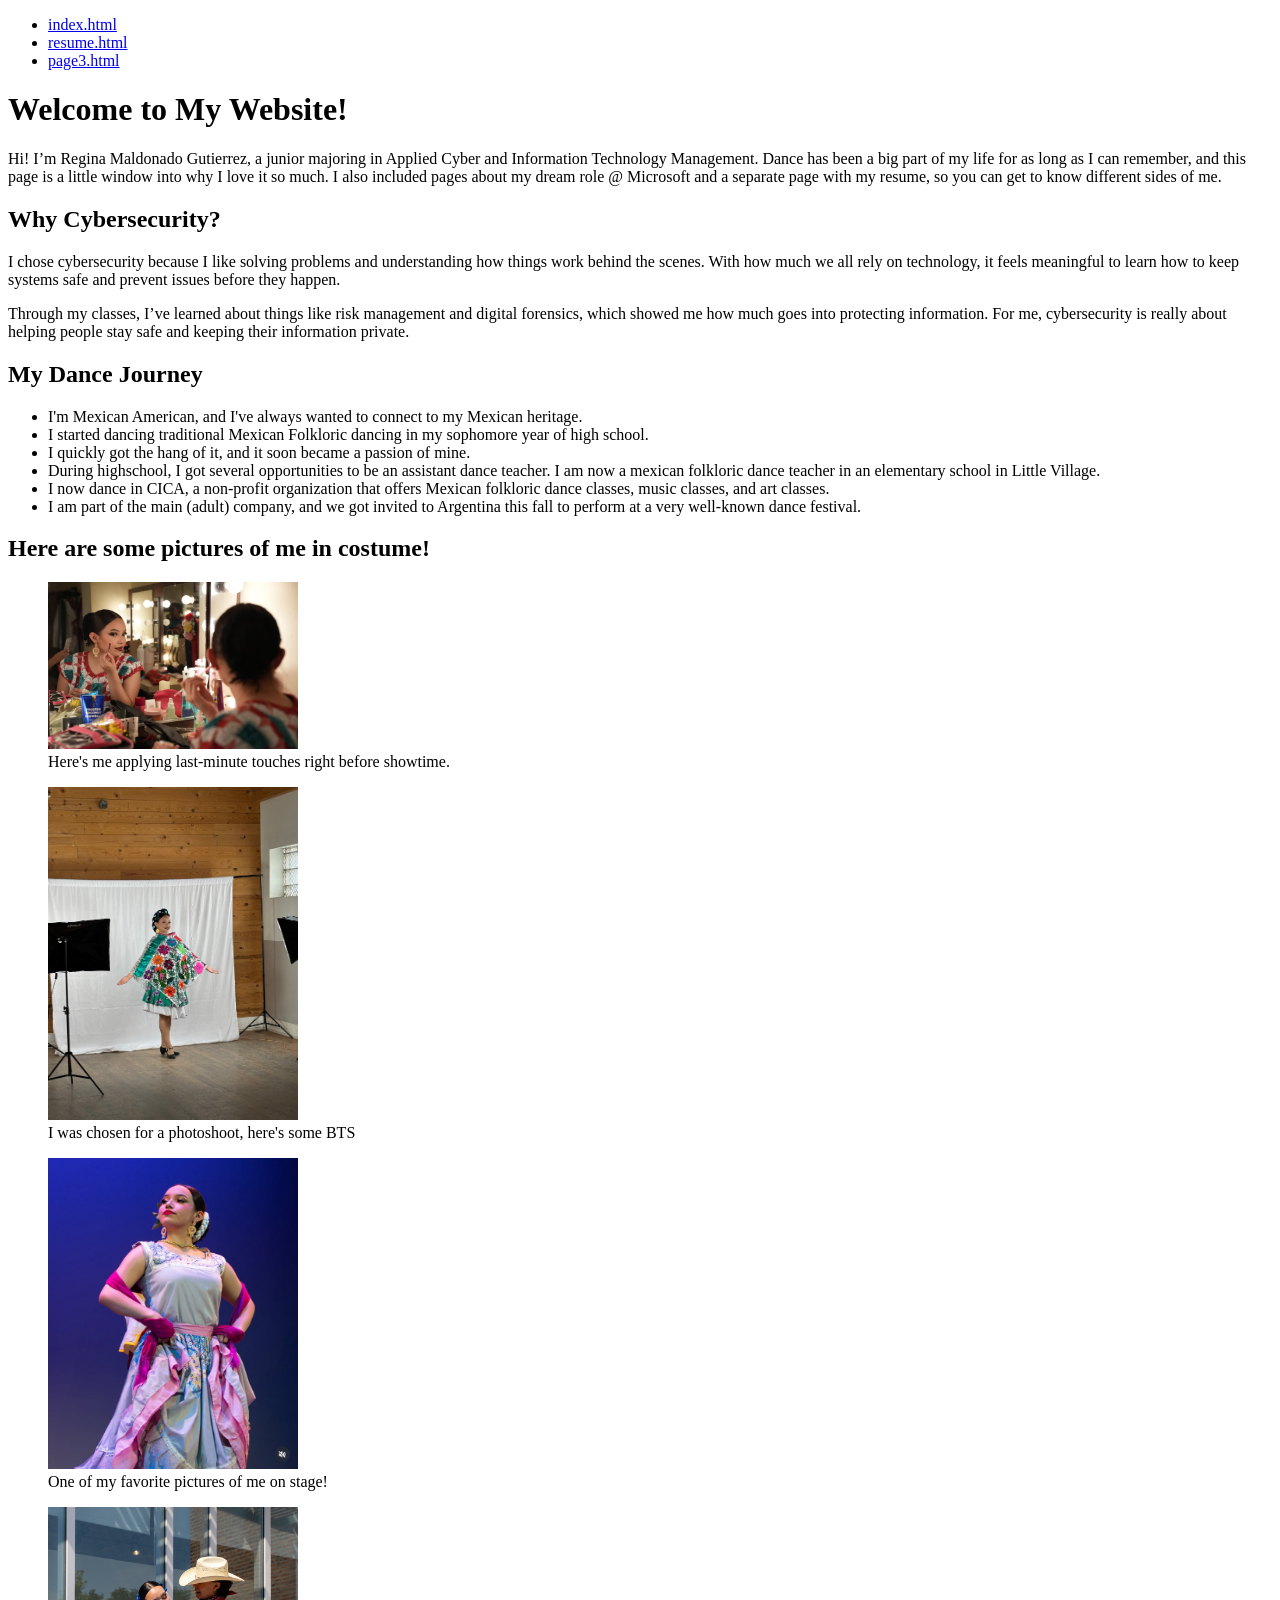
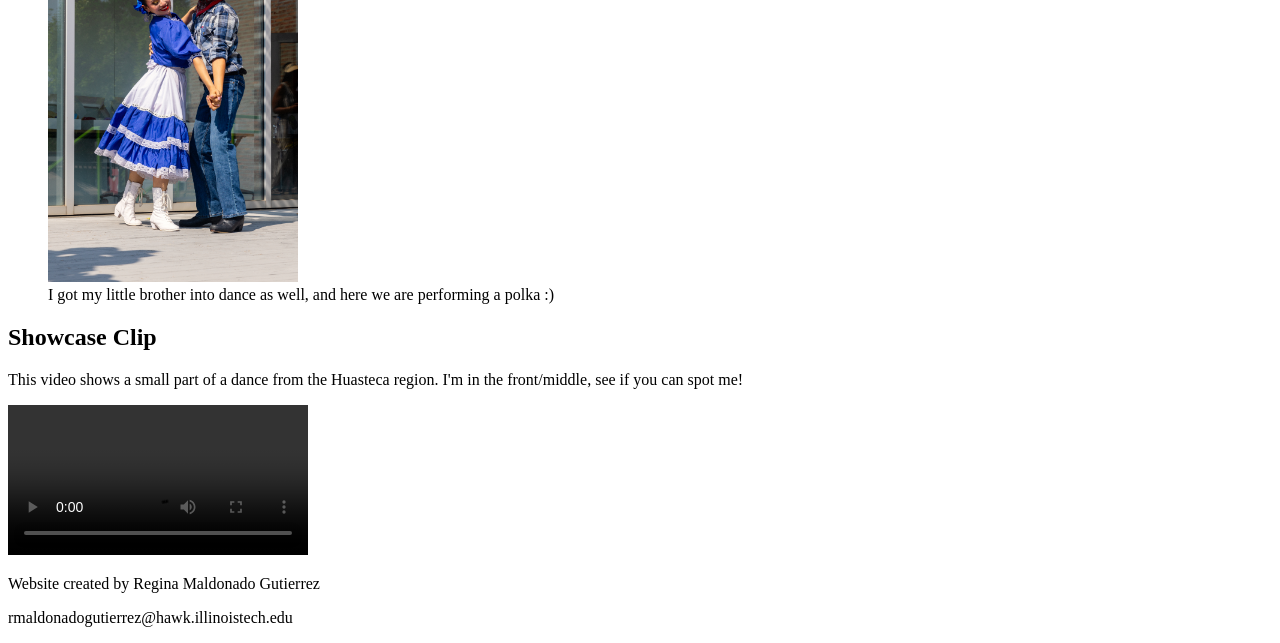
==== index.html @ 4082cdaf "Fixed an error in the caption of first image." ====
<!DOCTYPE html>
<html lang="en">
  <head>
    <meta charset="UTF-8">
    <title>Home Page</title>
  </head>
  <body>
    <header>
      <ul>
        <li><a href="index.html">index.html</a></li>
        <li><a href="resume.html">resume.html</a></li>
        <li><a href="page3.html">page3.html</a></li>
      </ul>
    </header>

    <main>
      <h1>Welcome to My Website!</h1>
      <p>Hi! I’m Regina Maldonado Gutierrez, a junior majoring in Applied Cyber and Information Technology Management. Dance has been a big part of my life for as long as I can remember, and this page is a little window into why I love it so much. 
	  I also included pages about my dream role @ Microsoft and a separate page with my resume, so you can get to know different sides of me.</p>

    <section>
	  <h2>Why Cybersecurity?</h2>
      <p>I chose cybersecurity because I like solving problems and understanding how things work behind the scenes. With how much we all rely on technology, it feels meaningful to learn how to keep systems safe and prevent issues before they happen.</p>
	  <p>Through my classes, I’ve learned about things like risk management and digital forensics, which showed me how much goes into protecting information. For me, cybersecurity is really about helping people stay safe and keeping their information private.</p>
	</section>

      <section>
        <h2>My Dance Journey</h2>
        <ul>
		  <li>I'm Mexican American, and I've always wanted to connect to my Mexican heritage.</li>
          <li>I started dancing traditional Mexican Folkloric dancing in my sophomore year of high school.</li>
          <li>I quickly got the hang of it, and it soon became a passion of mine.</li>
          <li>During highschool, I got several opportunities to be an assistant dance teacher. I am now a mexican folkloric dance teacher in an elementary school in Little Village.</li>
          <li>I now dance in CICA, a non-profit organization that offers Mexican folkloric dance classes, music classes, and art classes.</li>
          <li>I am part of the main (adult) company, and we got invited to Argentina this fall to perform at a very well-known dance festival.</li>
        </ul>
      </section>

      <section>
        <h2>Here are some pictures of me in costume!</h2>
		<figure>
          <img src="images/IMG_0701.JPG" alt="Applying Lipstick Backstage" width="250">
		  <figcaption> Here's me applying last-minute touches right before showtime.</figcaption>
		</figure>
		
		<figure>
		  <img src="images/IMG_3612.jpeg" alt="Photoshoot BTS" width="250">
		  <figcaption>I was chosen for a photoshoot, here's some BTS</figcaption>
		</figure>
		
		<figure>
          <img src="images/IMG_8098.jpg" alt="On stage portrait" width="250">
		  <figcaption>One of my favorite pictures of me on stage!</figcaption>
		</figure>
		
		<figure>
		  <img src="images/brotherPic.JPG" alt="Portrait with sibling" width="250">
		  <figcaption>I got my little brother into dance as well, and here we are performing a polka :) </figcaption>
		</figure>

        <h2>Showcase Clip</h2>
        <p>This video shows a small part of a dance from the Huasteca region. I'm in the front/middle, see if you can spot me!</p>
        <video src="media/huastecaVID.mov" controls></video>

      </section>
    </main>

    <footer>
      <p>Website created by Regina Maldonado Gutierrez</p>
      <p>rmaldonadogutierrez@hawk.illinoistech.edu</p>
    </footer>

  </body>

</html>
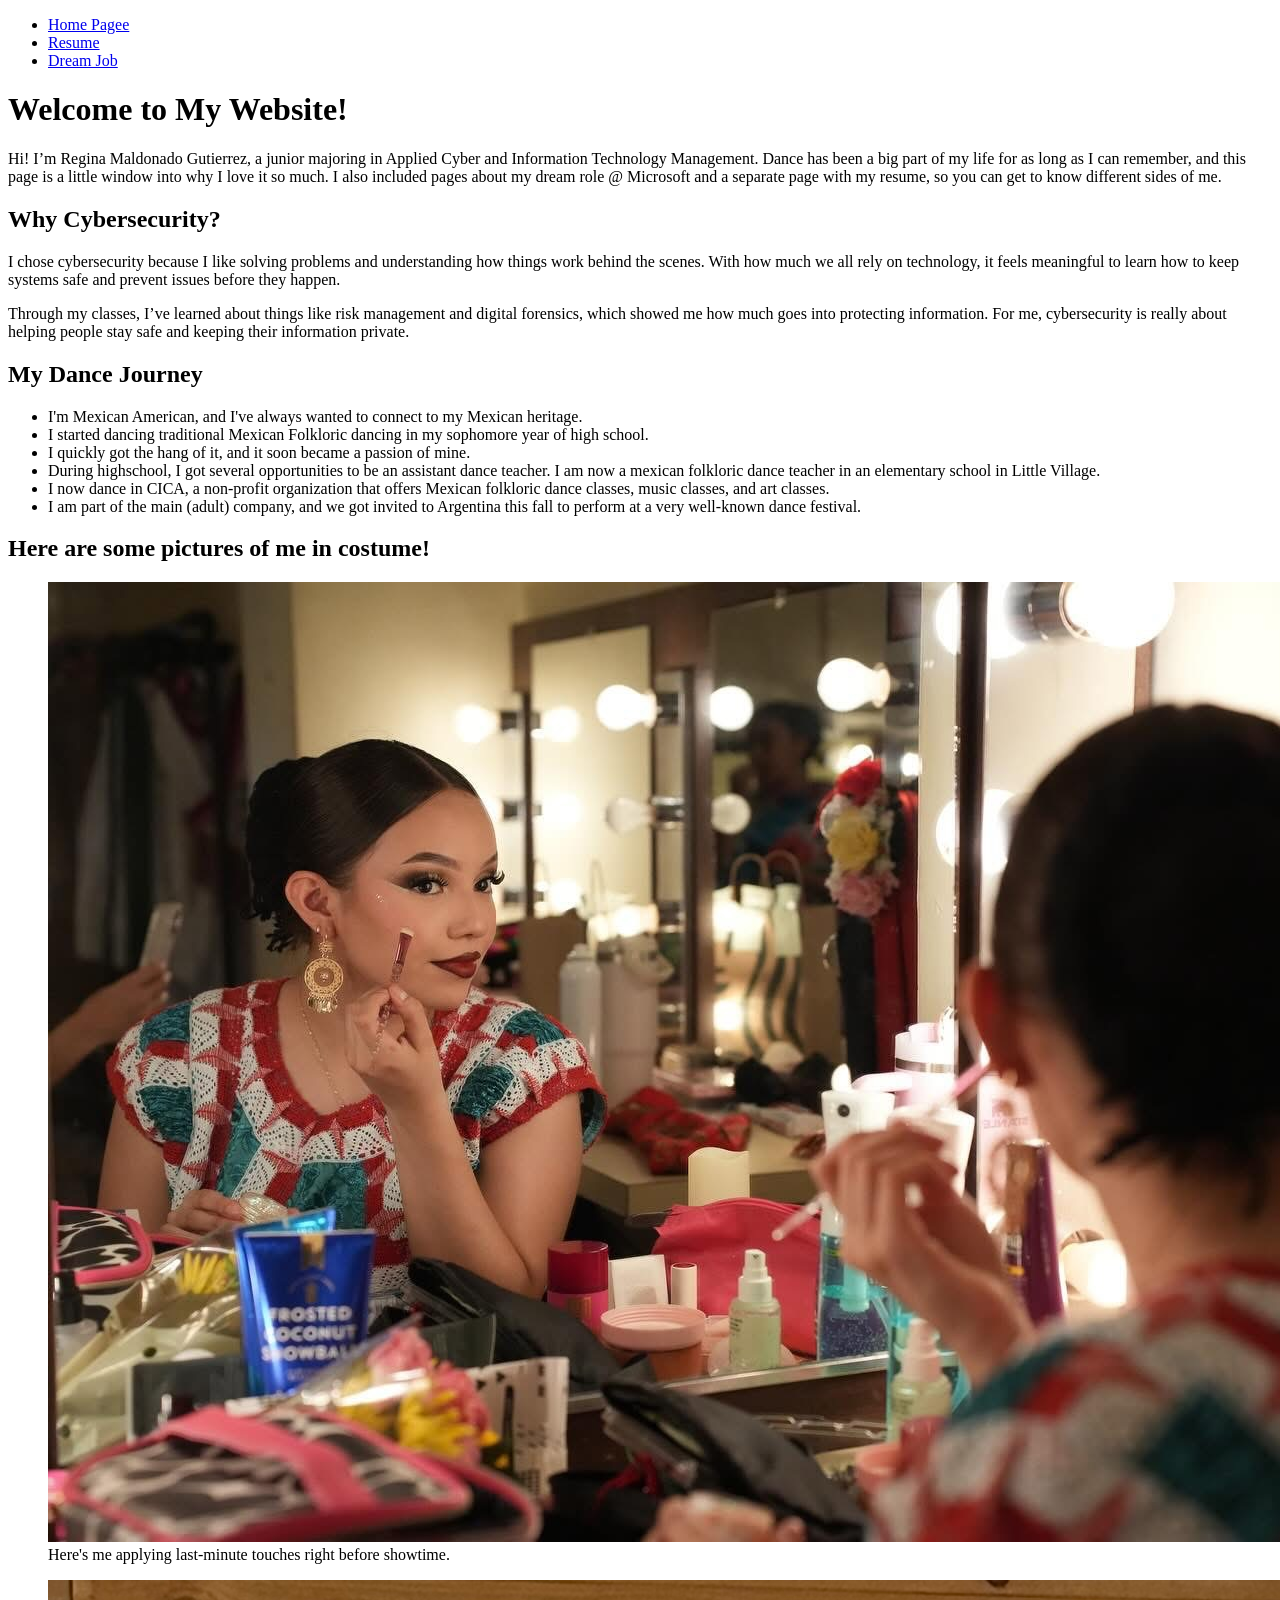
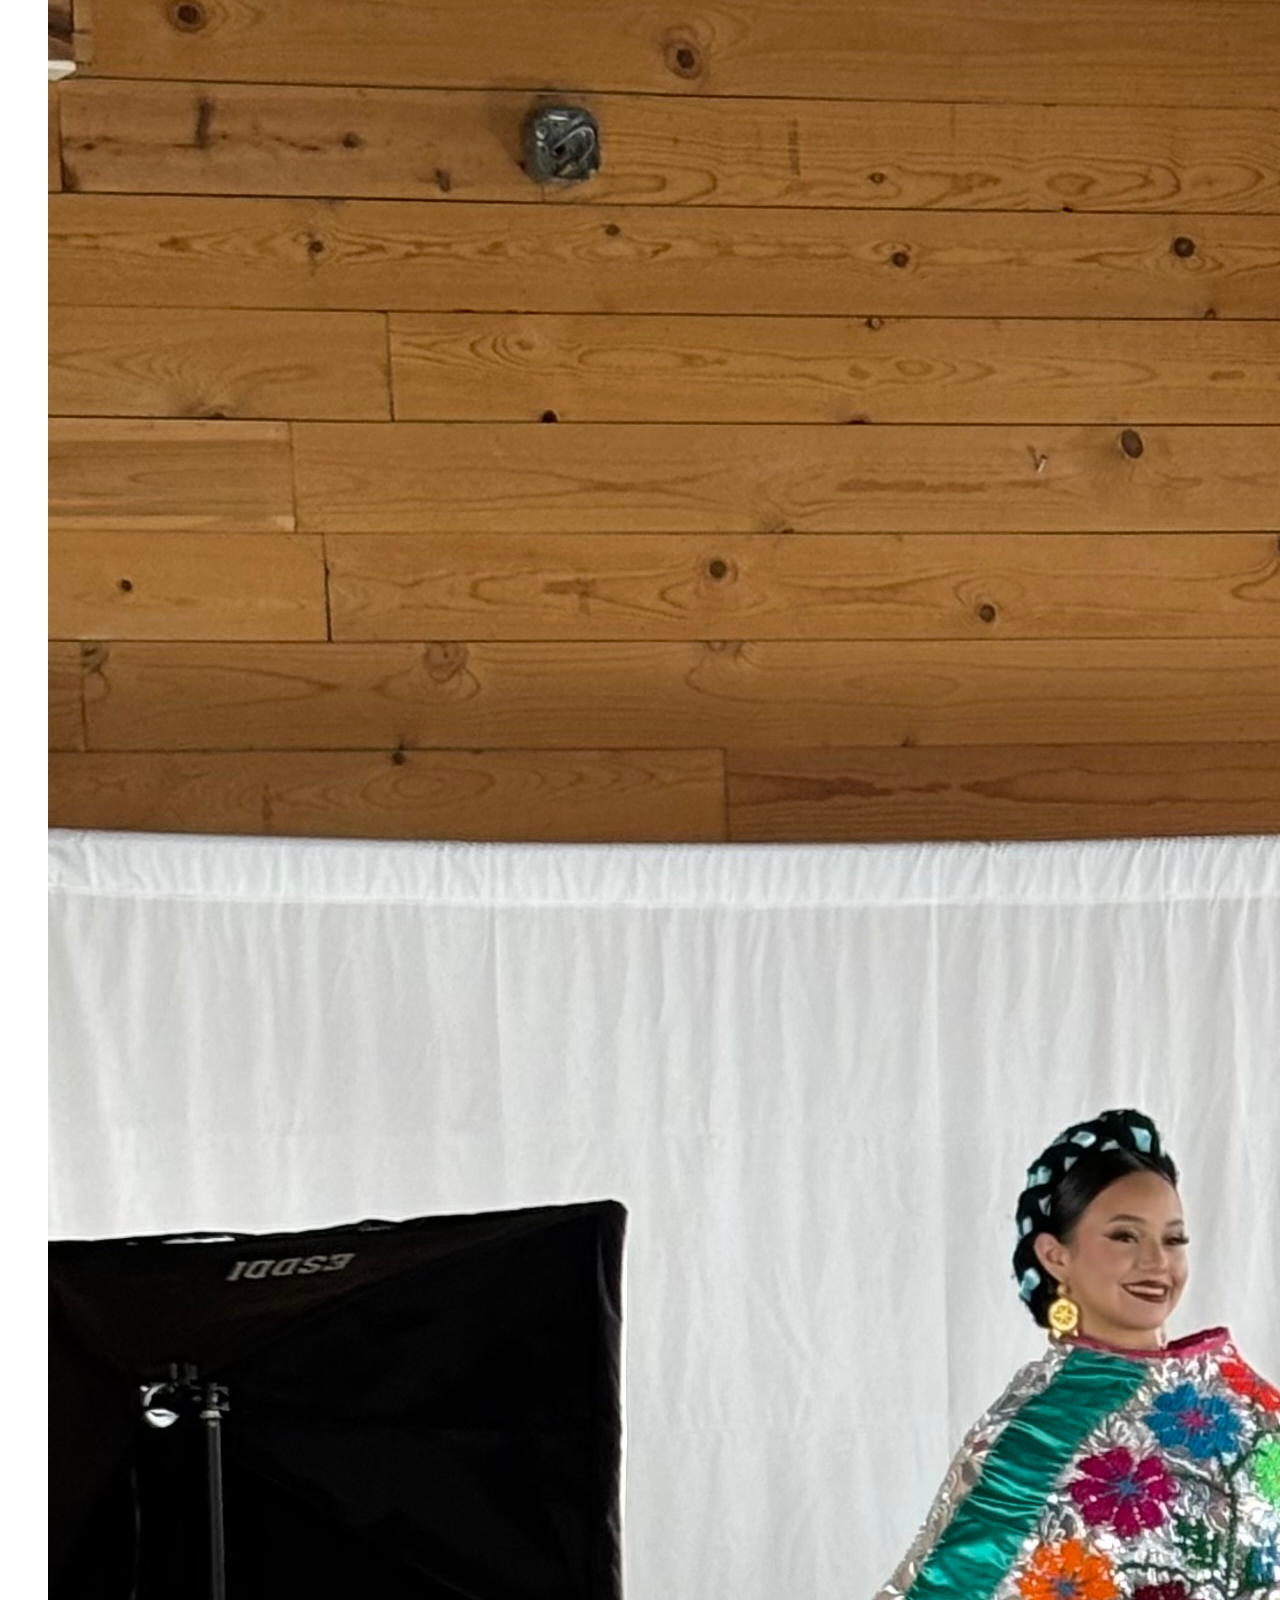
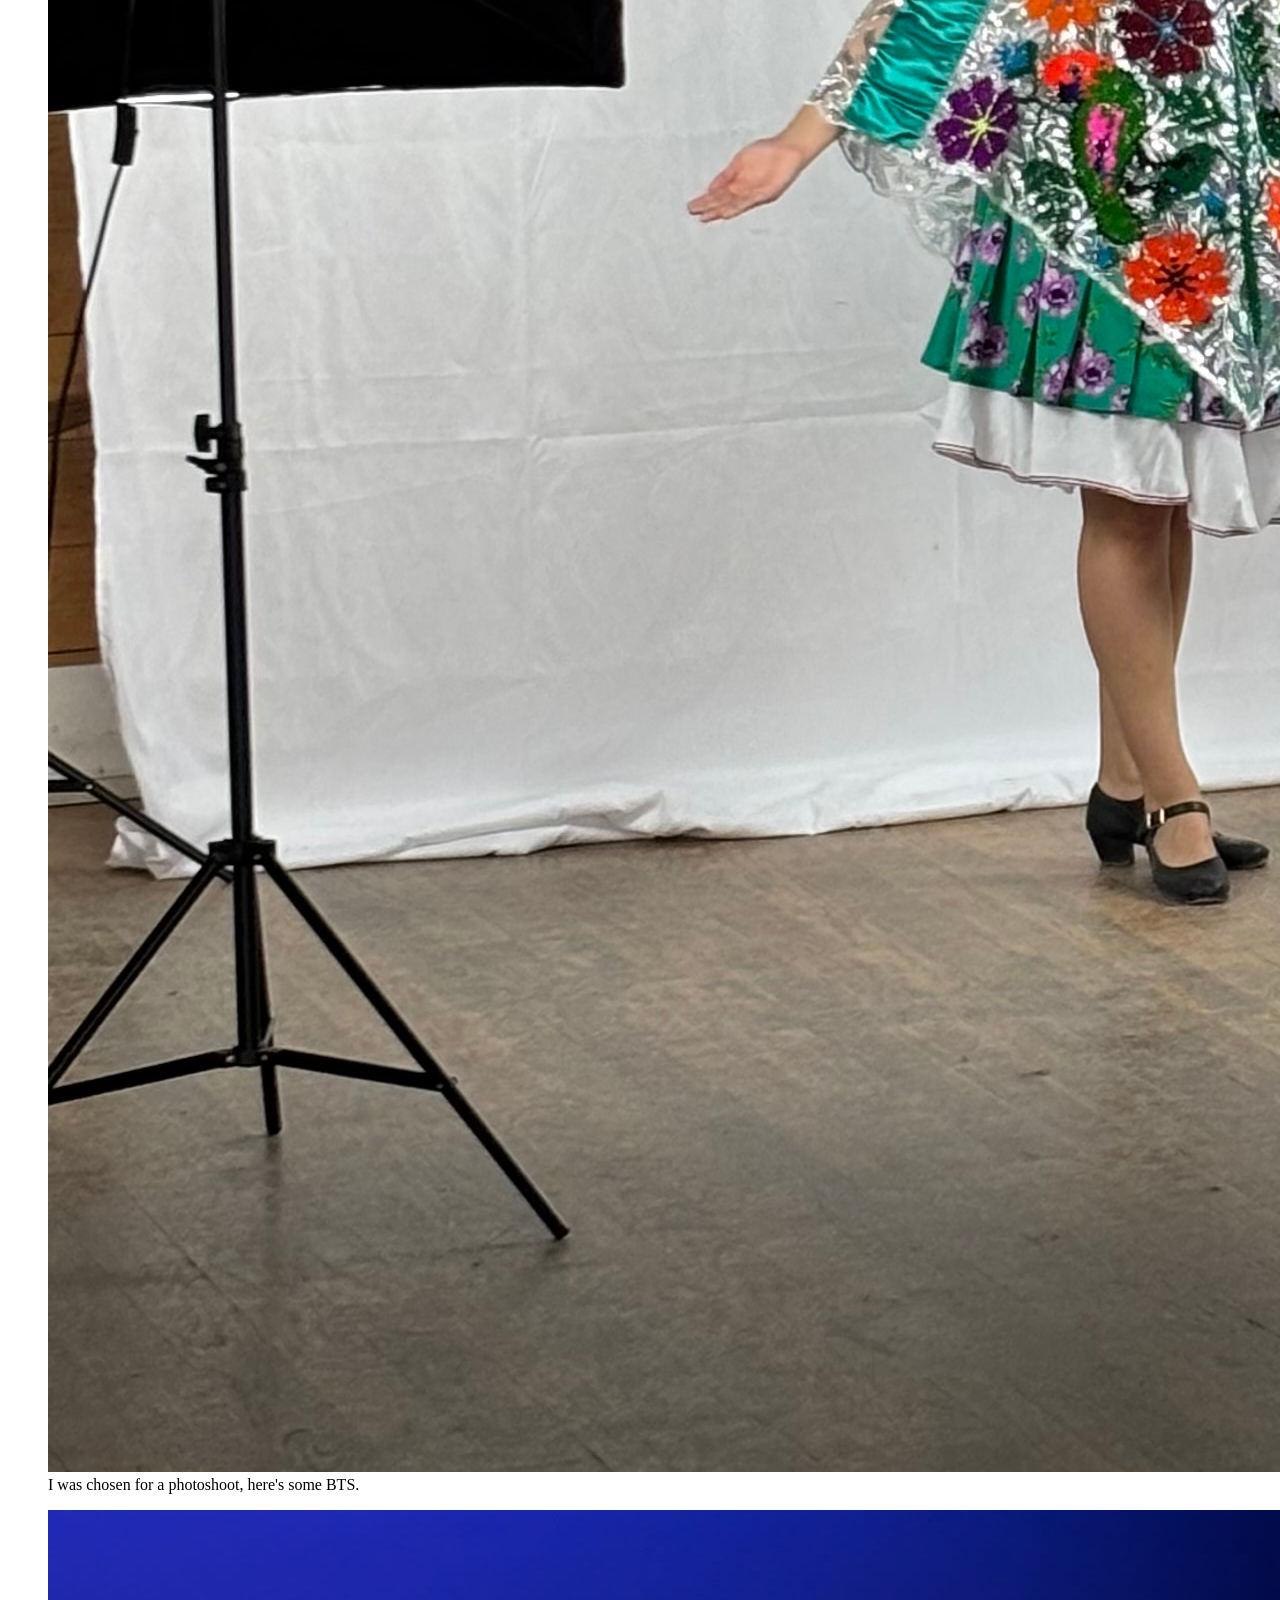
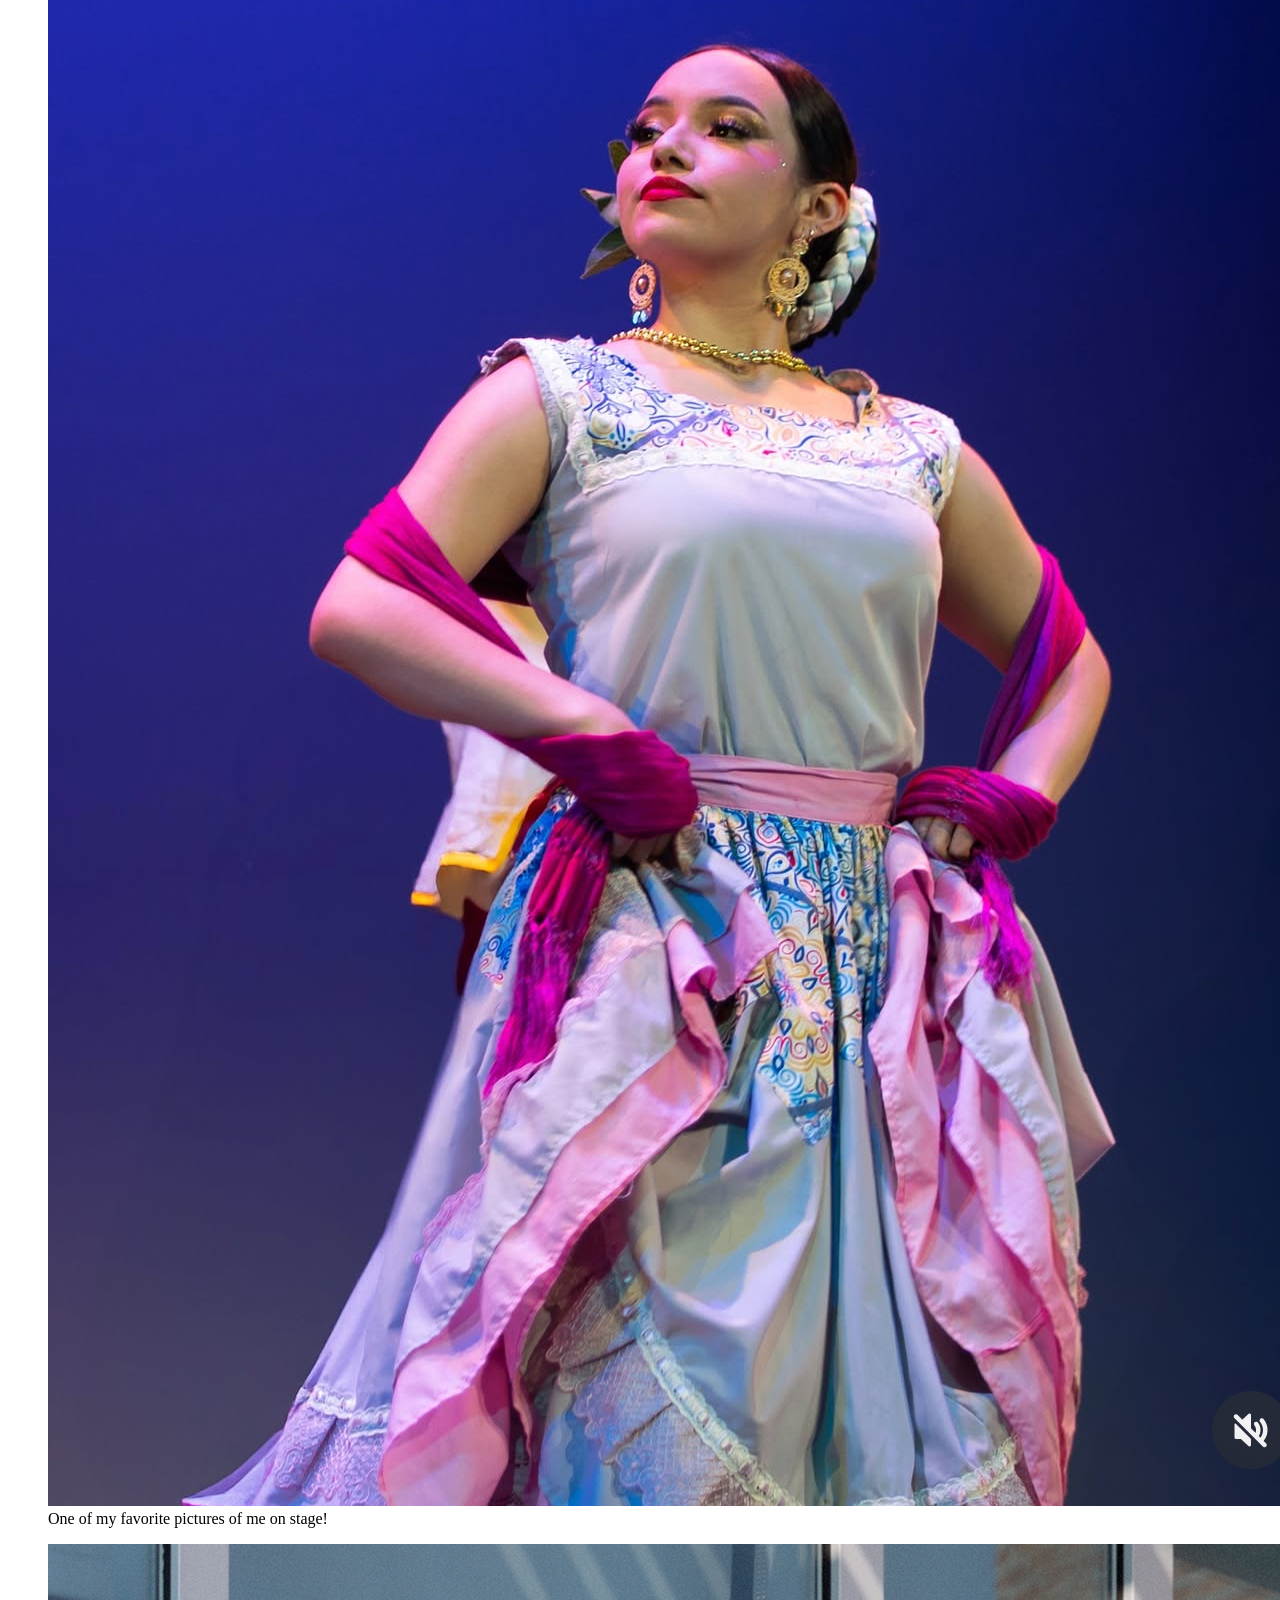
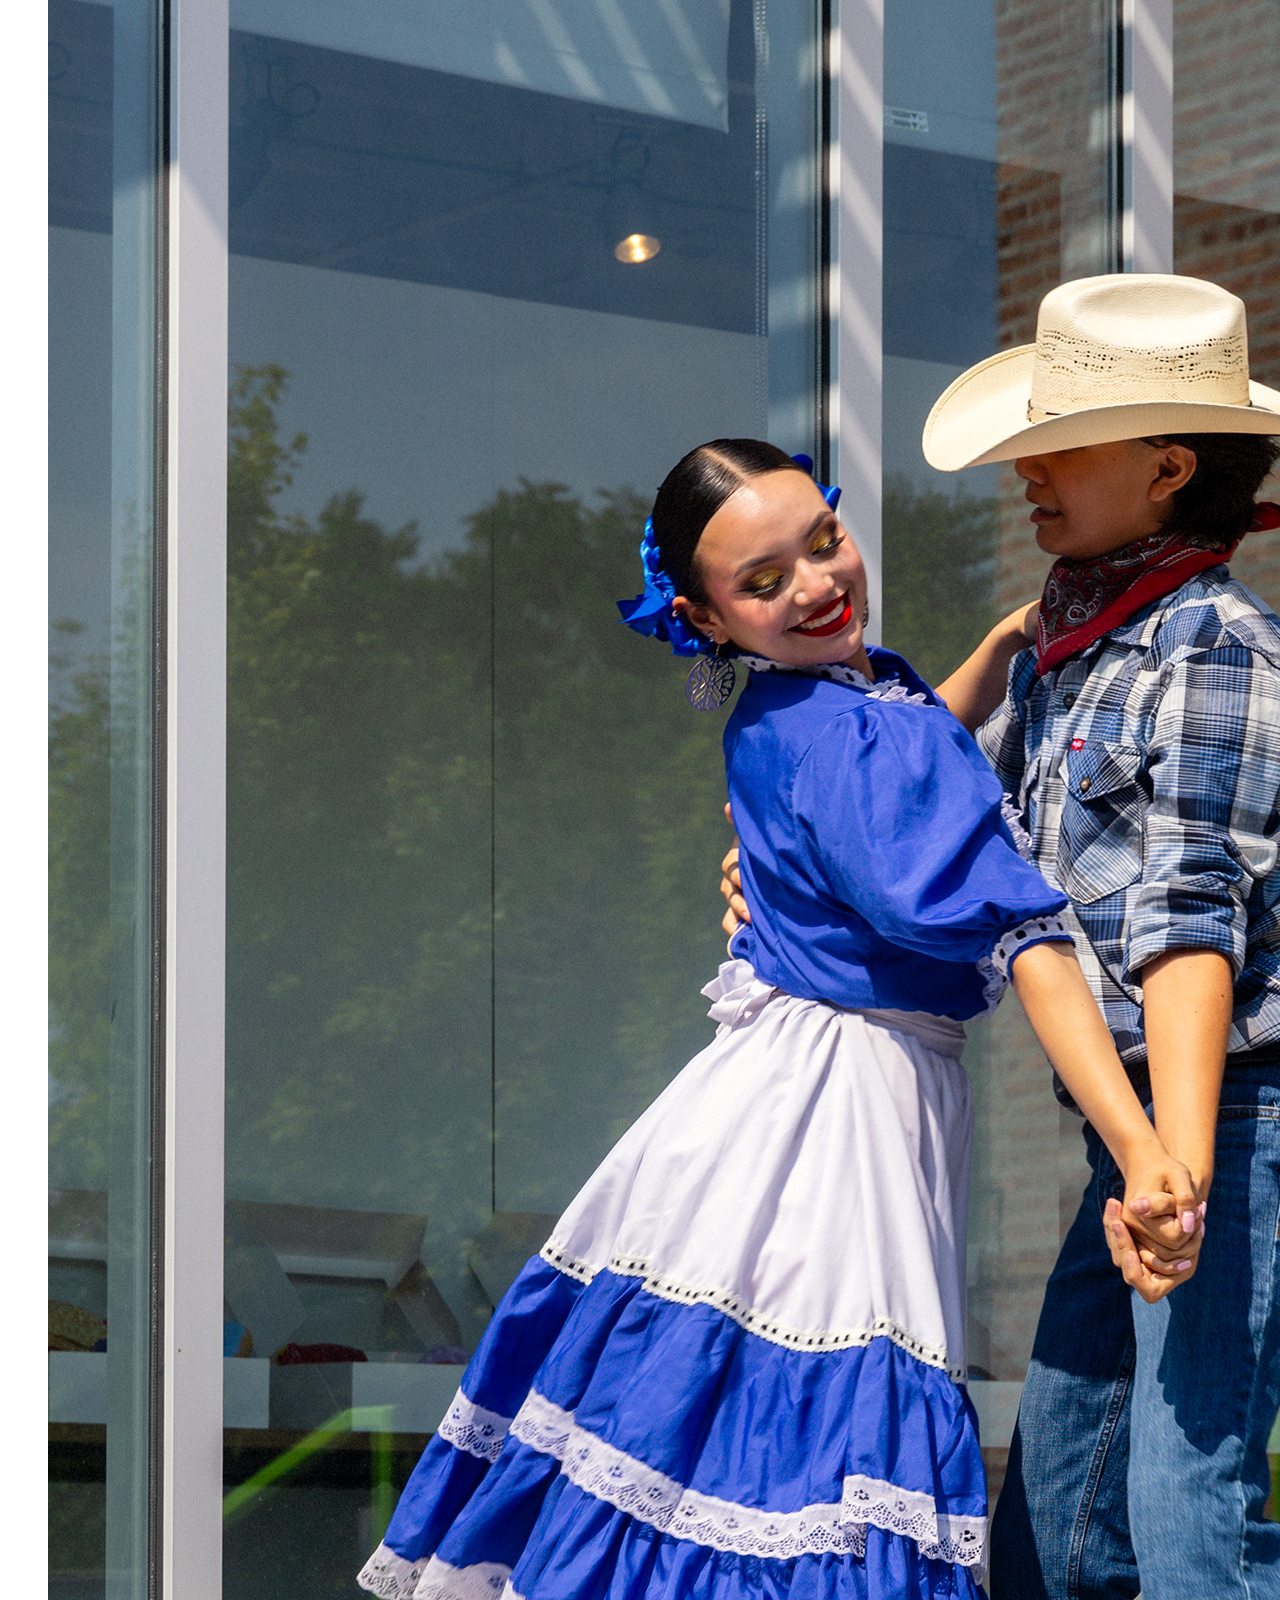
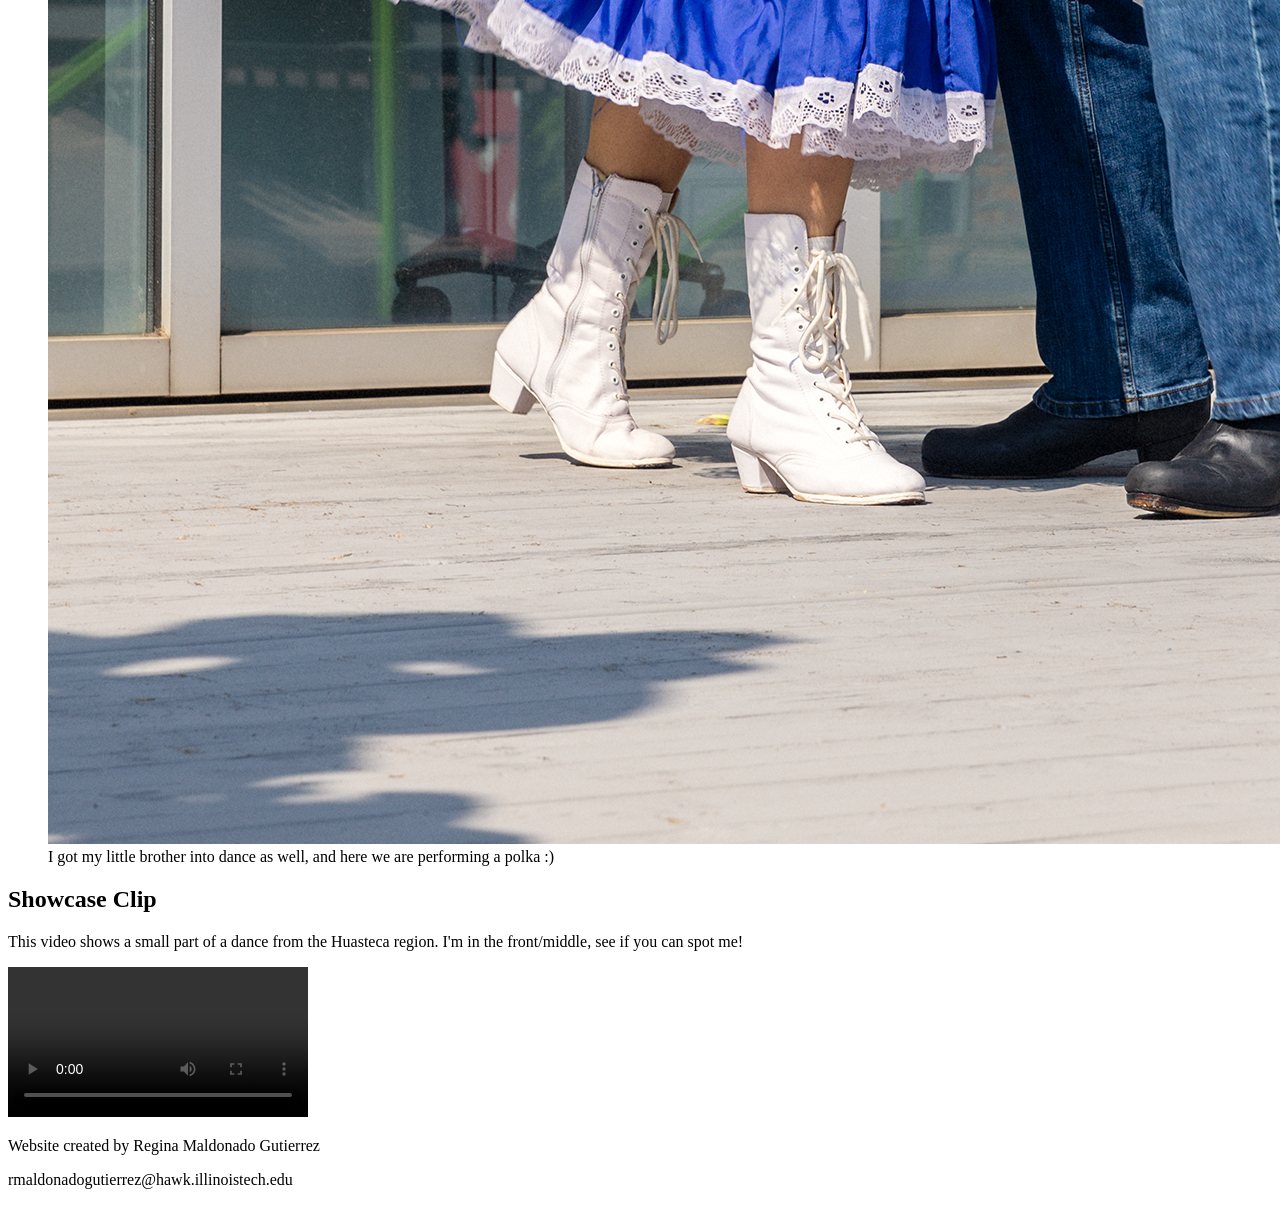
==== commit c477993b: "Updated index.html with no style, tweaked alt attributes, fixed lined spacing, fixed head section." ====
--- a/index.html
+++ b/index.html
@@ -1,15 +1,15 @@
 <!DOCTYPE html>
 <html lang="en">
   <head>
-    <meta charset="UTF-8">
+    <meta charset="utf-8">
     <title>Home Page</title>
   </head>
   <body>
     <header>
       <ul>
-        <li><a href="index.html">index.html</a></li>
-        <li><a href="resume.html">resume.html</a></li>
-        <li><a href="page3.html">page3.html</a></li>
+        <li><a href="index.html">Home Pagee</a></li>
+        <li><a href="resume.html">Resume</a></li>
+        <li><a href="page3.html">Dream Job</a></li>
       </ul>
     </header>
 
@@ -39,29 +39,28 @@
       <section>
         <h2>Here are some pictures of me in costume!</h2>
 		<figure>
-          <img src="images/IMG_0701.JPG" alt="Applying Lipstick Backstage" width="250">
-		  <figcaption> Here's me applying last-minute touches right before showtime.</figcaption>
+          <img src="images/IMG_0701.JPG" alt="Picture taken of me backstage in the greenroom applying makeup.">
+		  <figcaption>Here's me applying last-minute touches right before showtime.</figcaption>
 		</figure>
 		
 		<figure>
-		  <img src="images/IMG_3612.jpeg" alt="Photoshoot BTS" width="250">
-		  <figcaption>I was chosen for a photoshoot, here's some BTS</figcaption>
+		  <img src="images/IMG_3612.jpeg" alt="Image of me in a photoshoot (in Coyutla Region Clothing">
+		  <figcaption>I was chosen for a photoshoot, here's some BTS.</figcaption>
 		</figure>
 		
 		<figure>
-          <img src="images/IMG_8098.jpg" alt="On stage portrait" width="250">
+          <img src="images/IMG_8098.jpg" alt="Photo taken of me dancing Jose Alfredo in Summer Showcase of 2025.">
 		  <figcaption>One of my favorite pictures of me on stage!</figcaption>
 		</figure>
 		
 		<figure>
-		  <img src="images/brotherPic.JPG" alt="Portrait with sibling" width="250">
-		  <figcaption>I got my little brother into dance as well, and here we are performing a polka :) </figcaption>
+		  <img src="images/brotherPic.JPG" alt="Image of my little brother and me dancing together">
+		  <figcaption>I got my little brother into dance as well, and here we are performing a polka :)</figcaption>
 		</figure>
 
         <h2>Showcase Clip</h2>
         <p>This video shows a small part of a dance from the Huasteca region. I'm in the front/middle, see if you can spot me!</p>
         <video src="media/huastecaVID.mov" controls></video>
-
       </section>
     </main>
 
@@ -69,9 +68,7 @@
       <p>Website created by Regina Maldonado Gutierrez</p>
       <p>rmaldonadogutierrez@hawk.illinoistech.edu</p>
     </footer>
-
   </body>
-
 </html>
 
 
@@ -79,3 +76,4 @@
 
 
 
+
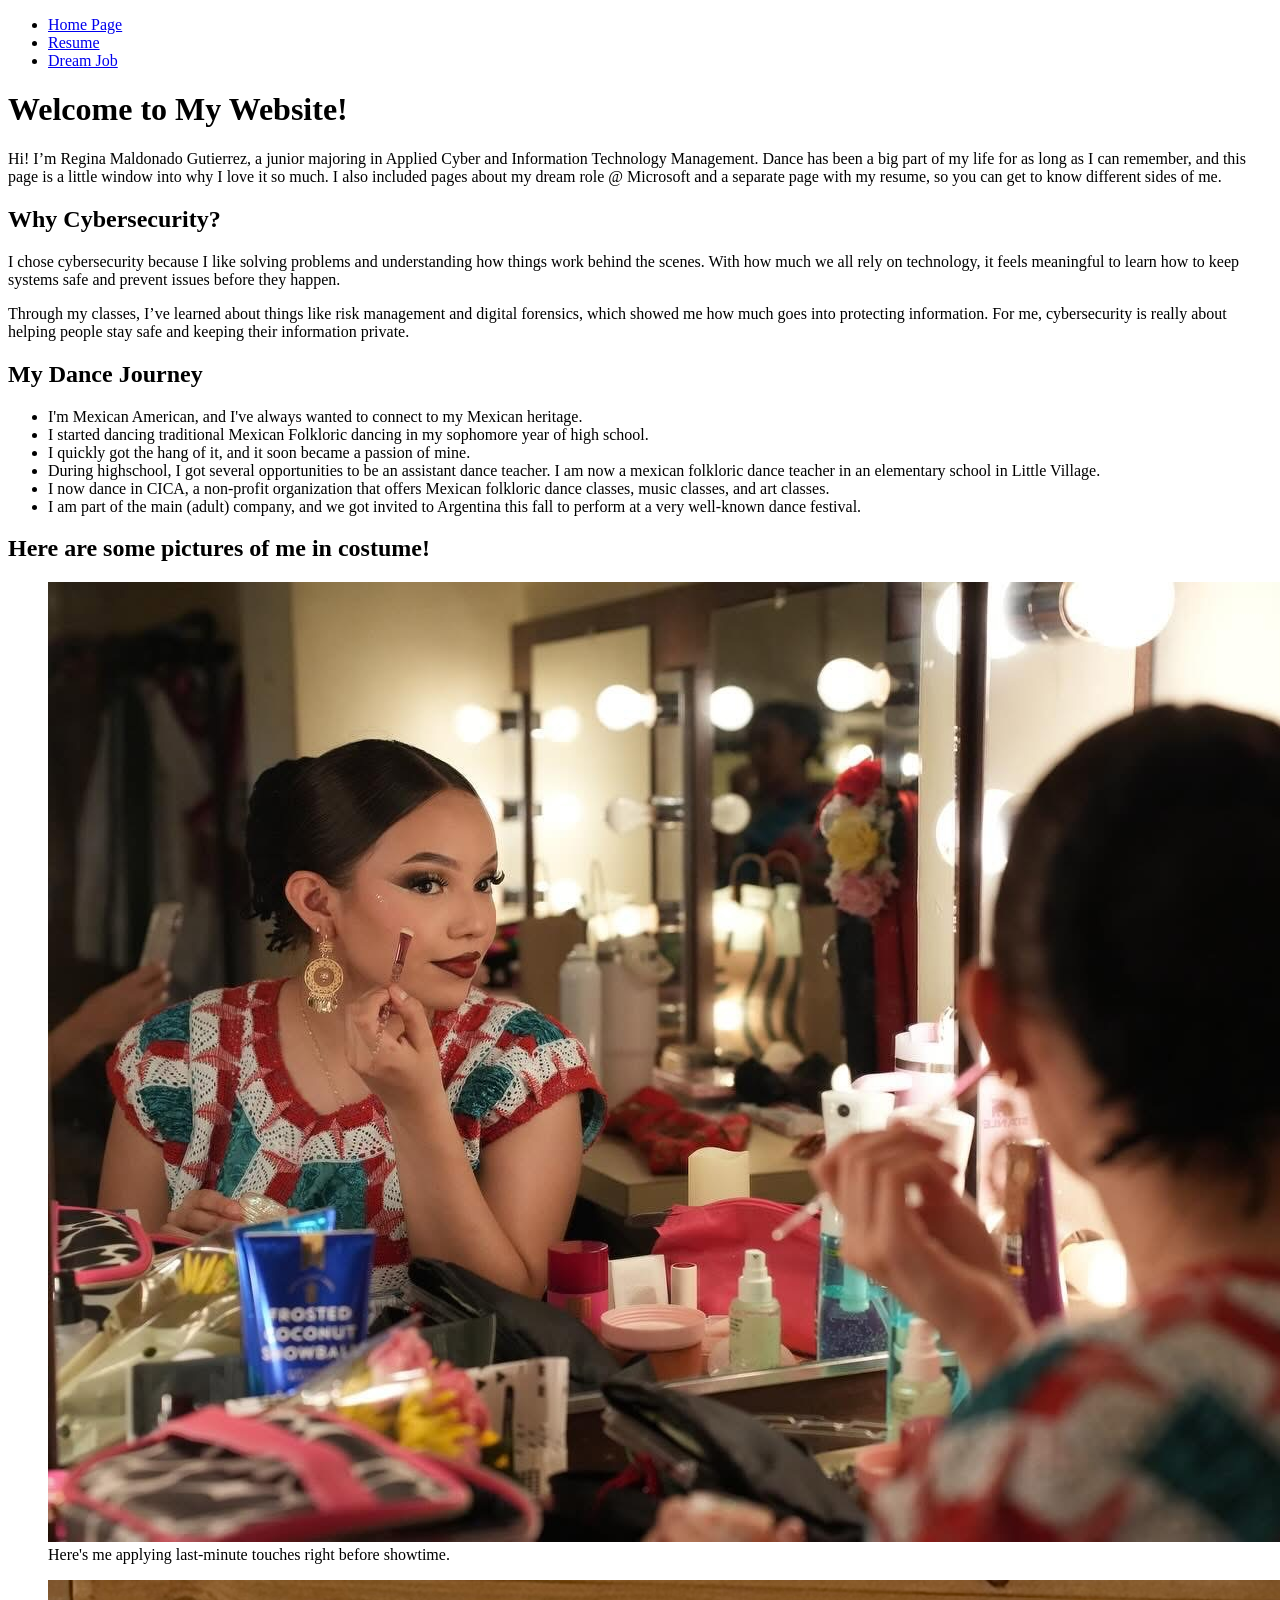
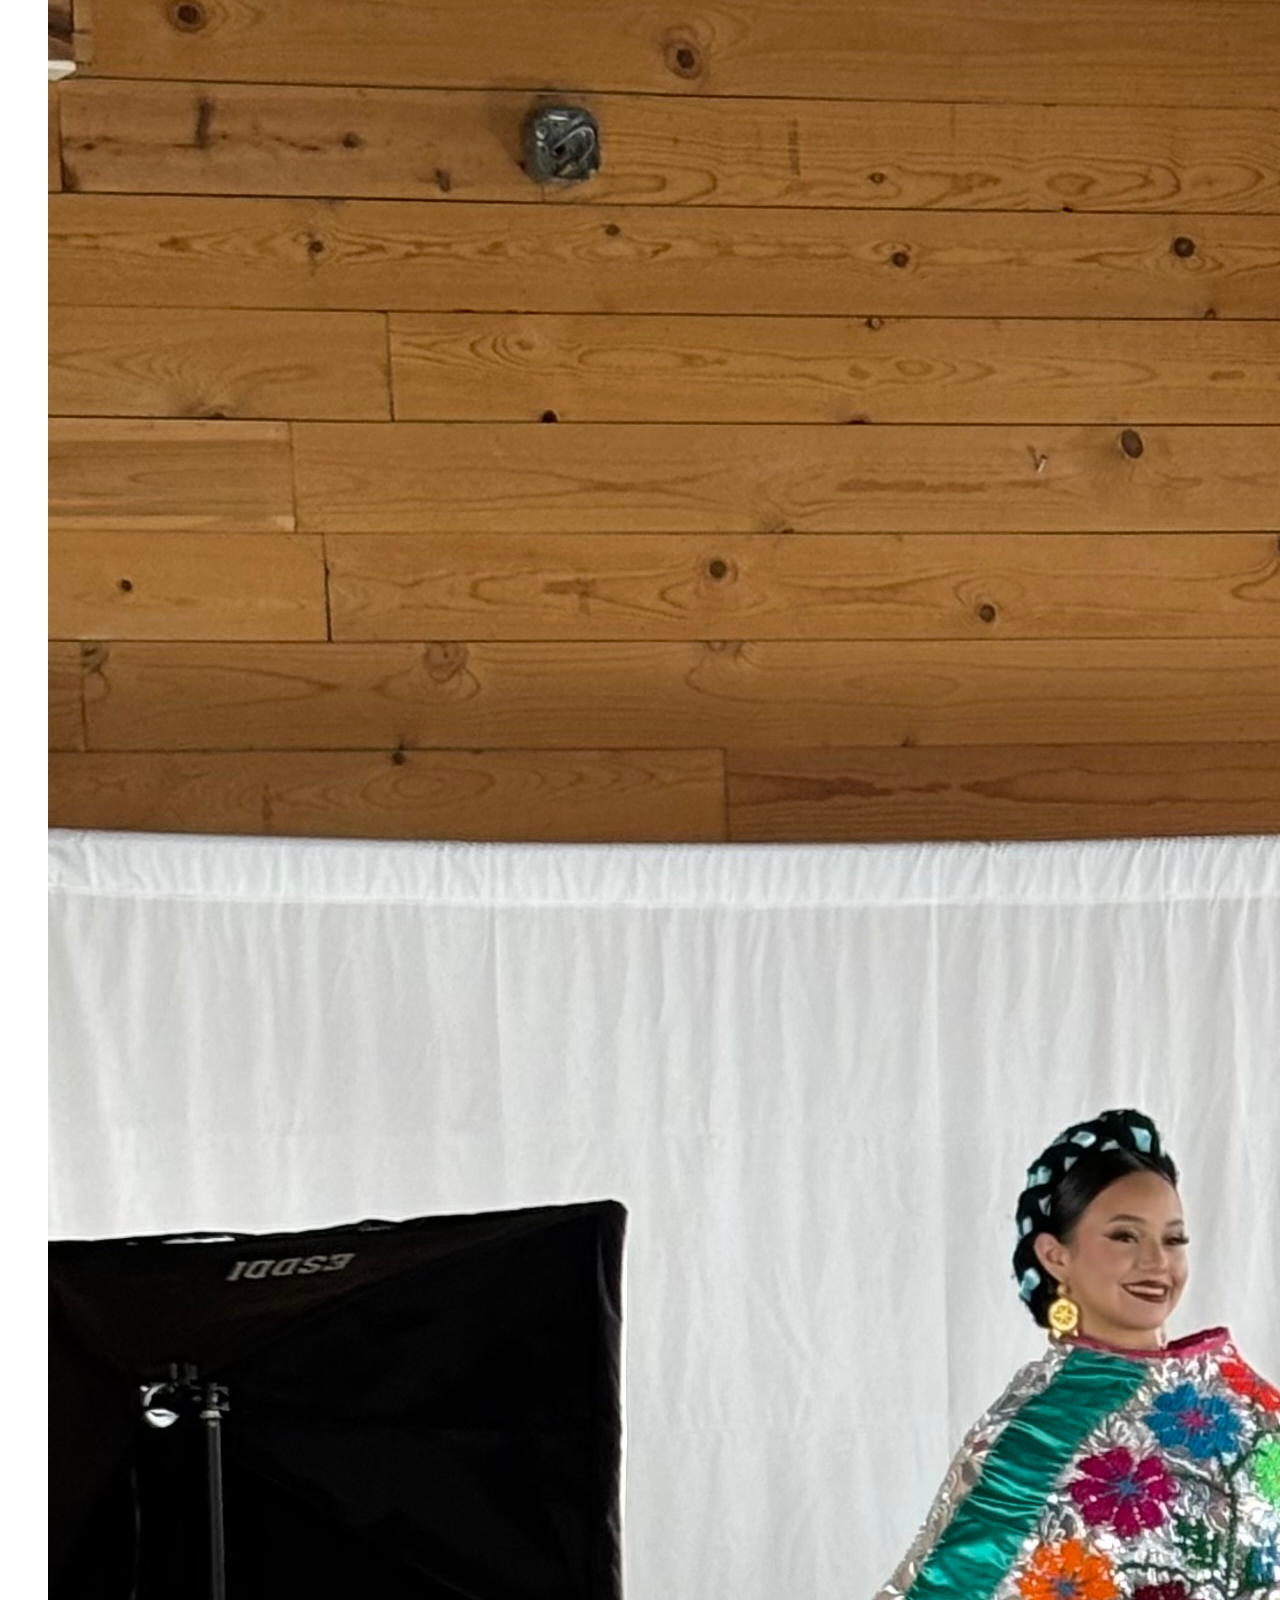
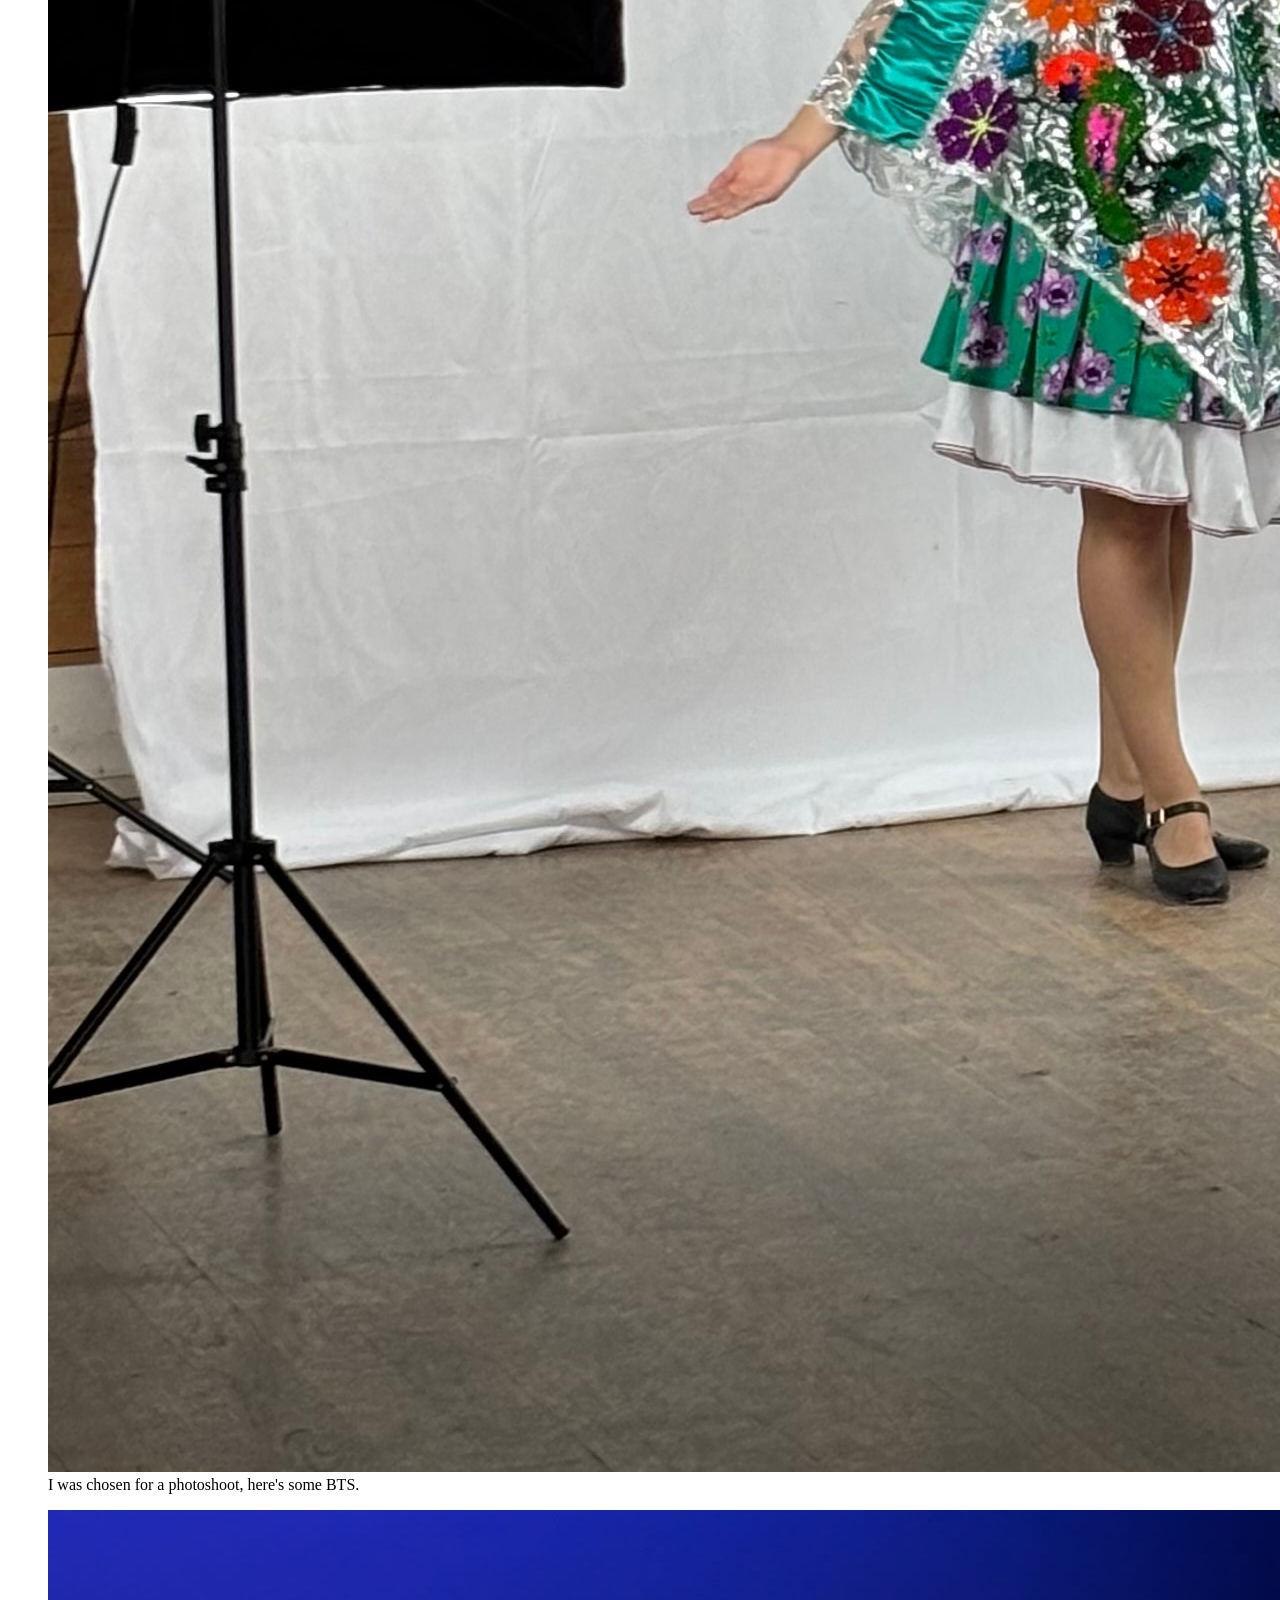
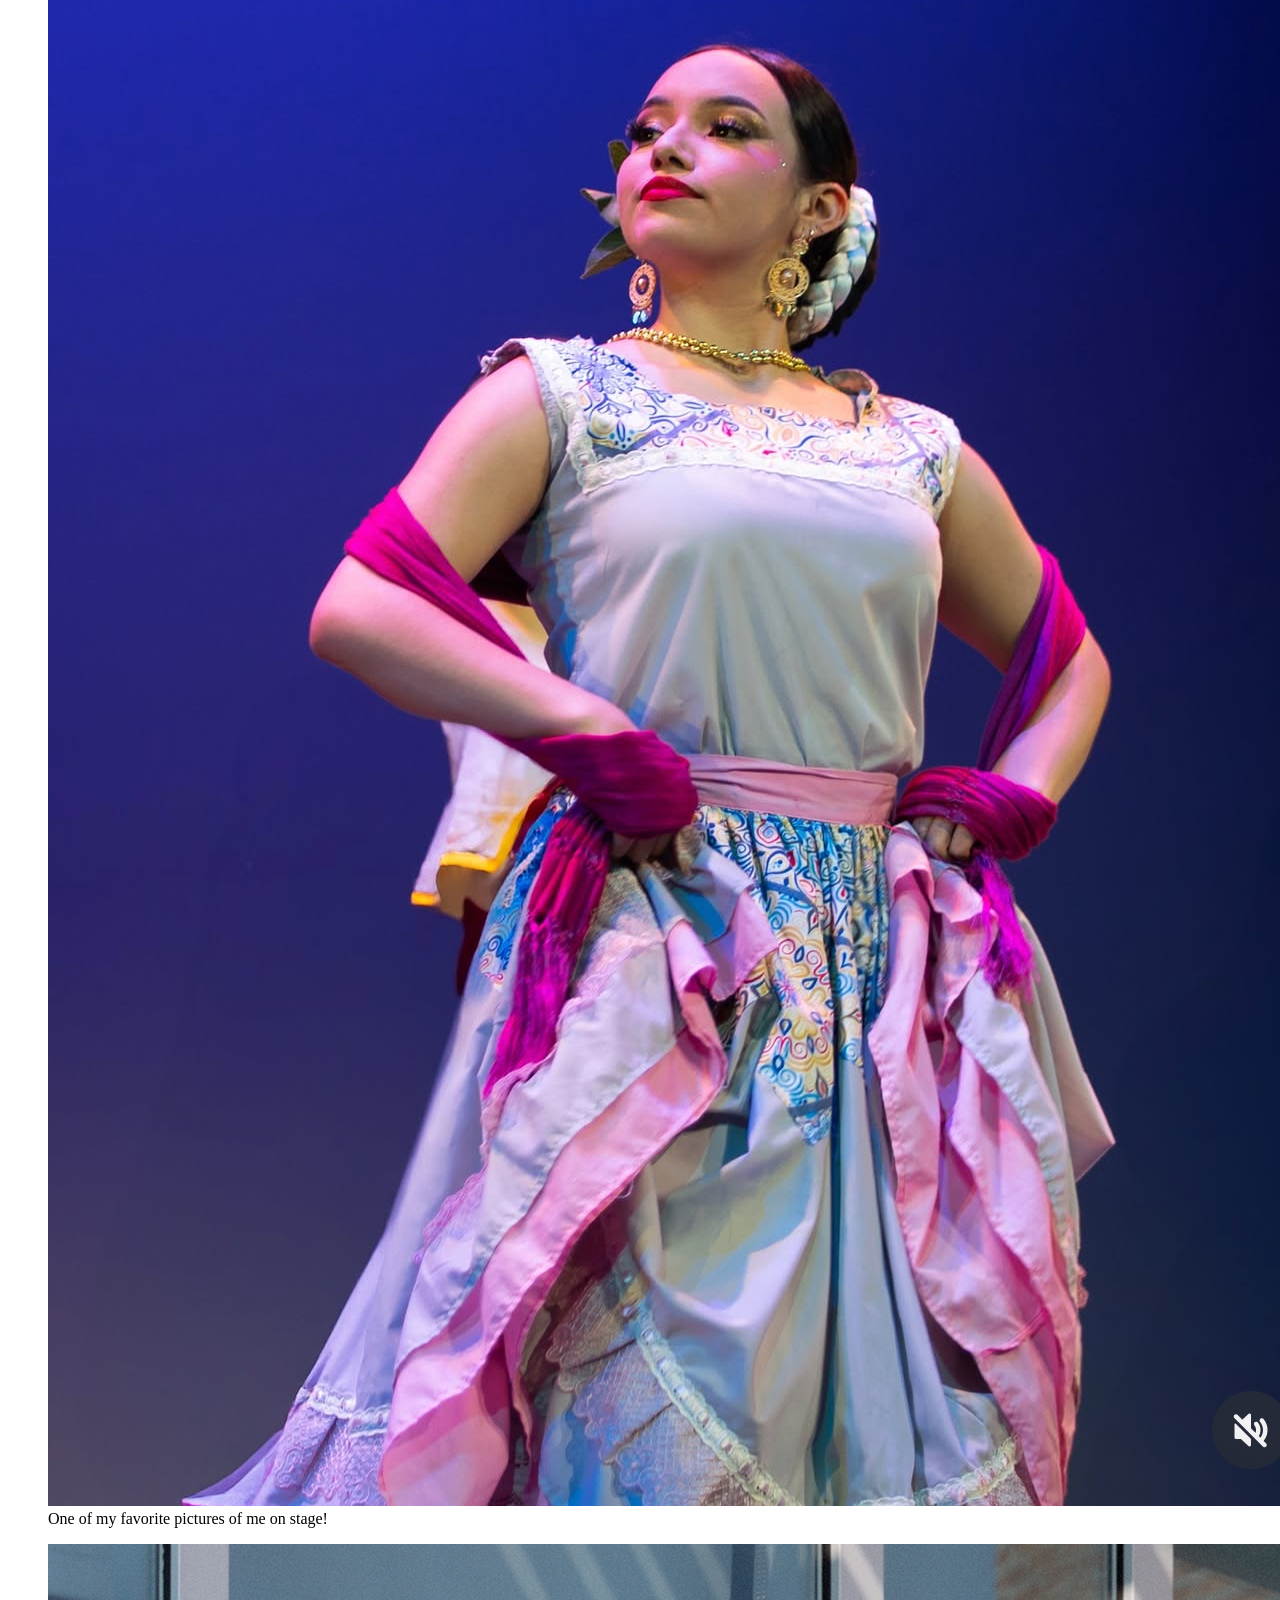
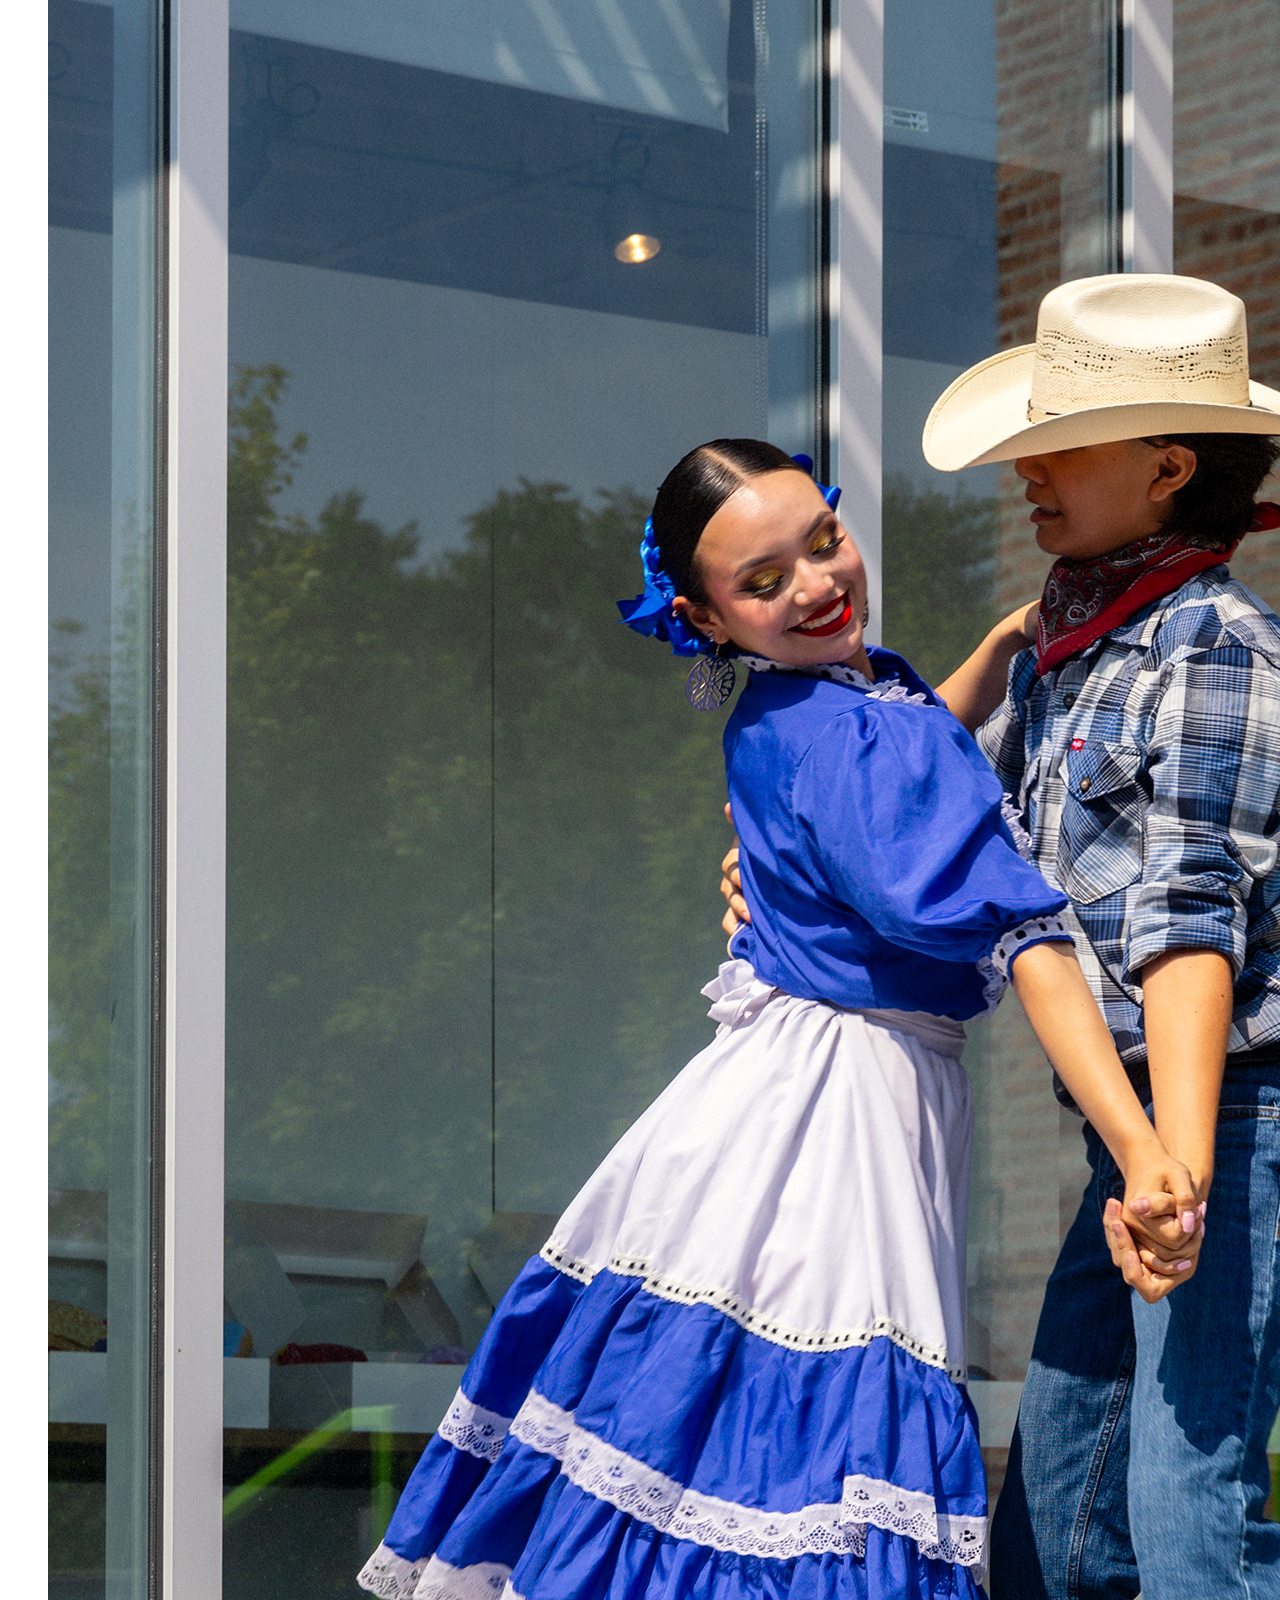
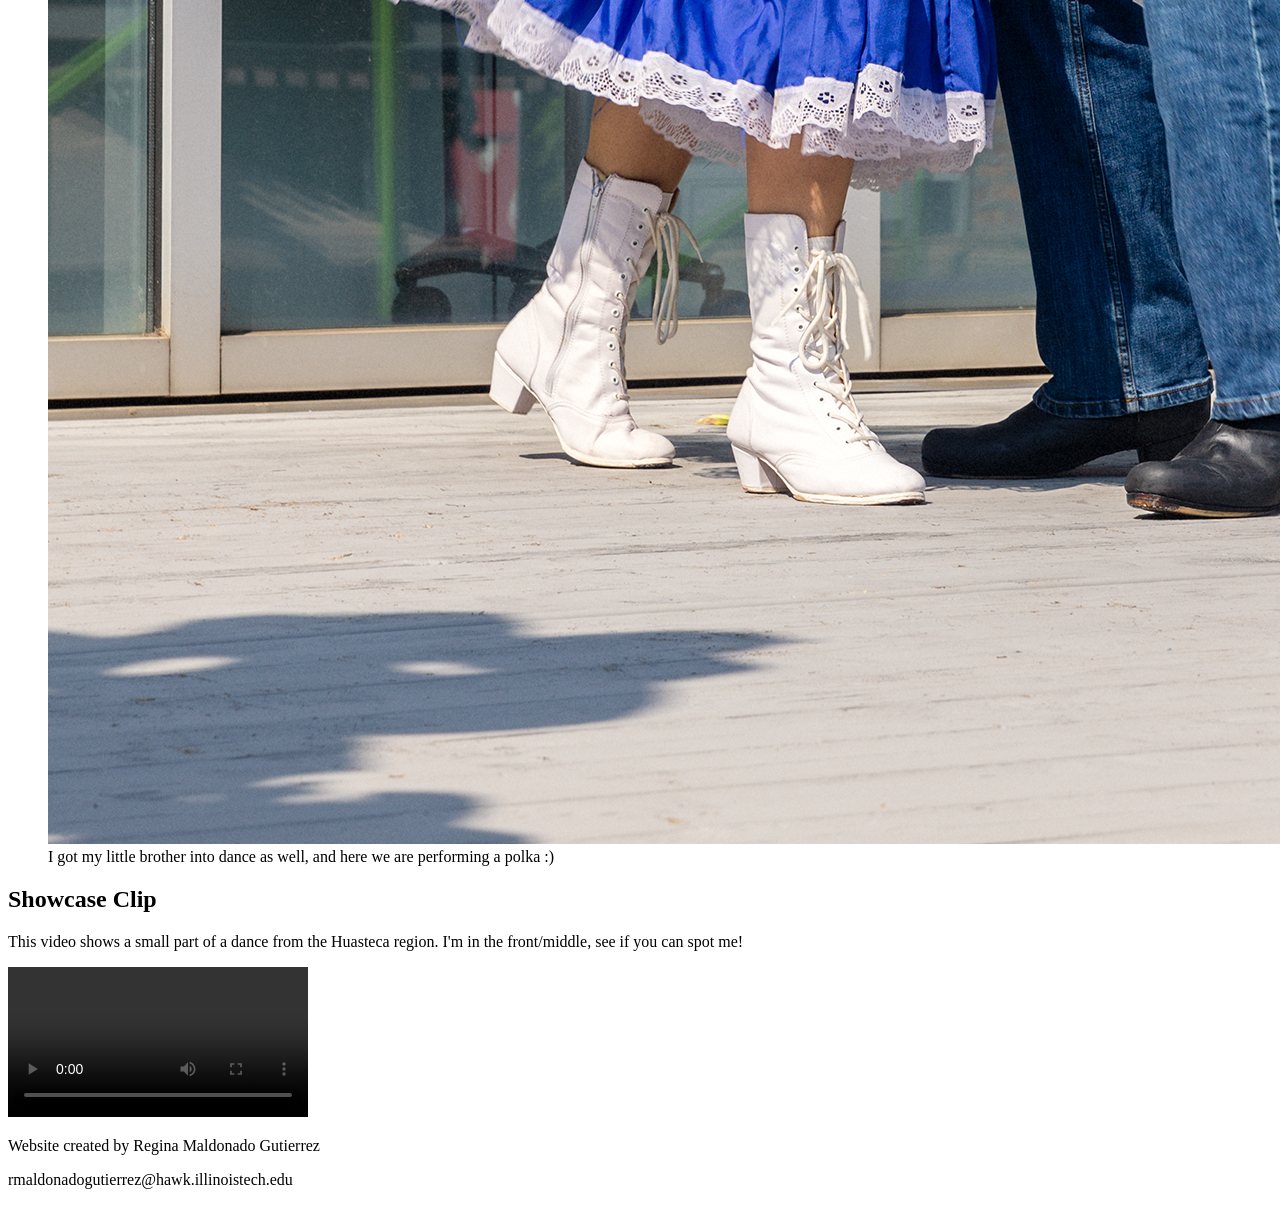
==== commit 543fbf74: "Update index.html typos" ====
--- a/index.html
+++ b/index.html
@@ -7,7 +7,7 @@
   <body>
     <header>
       <ul>
-        <li><a href="index.html">Home Pagee</a></li>
+        <li><a href="index.html">Home Page</a></li>
         <li><a href="resume.html">Resume</a></li>
         <li><a href="page3.html">Dream Job</a></li>
       </ul>
@@ -77,3 +77,4 @@
 
 
 
+
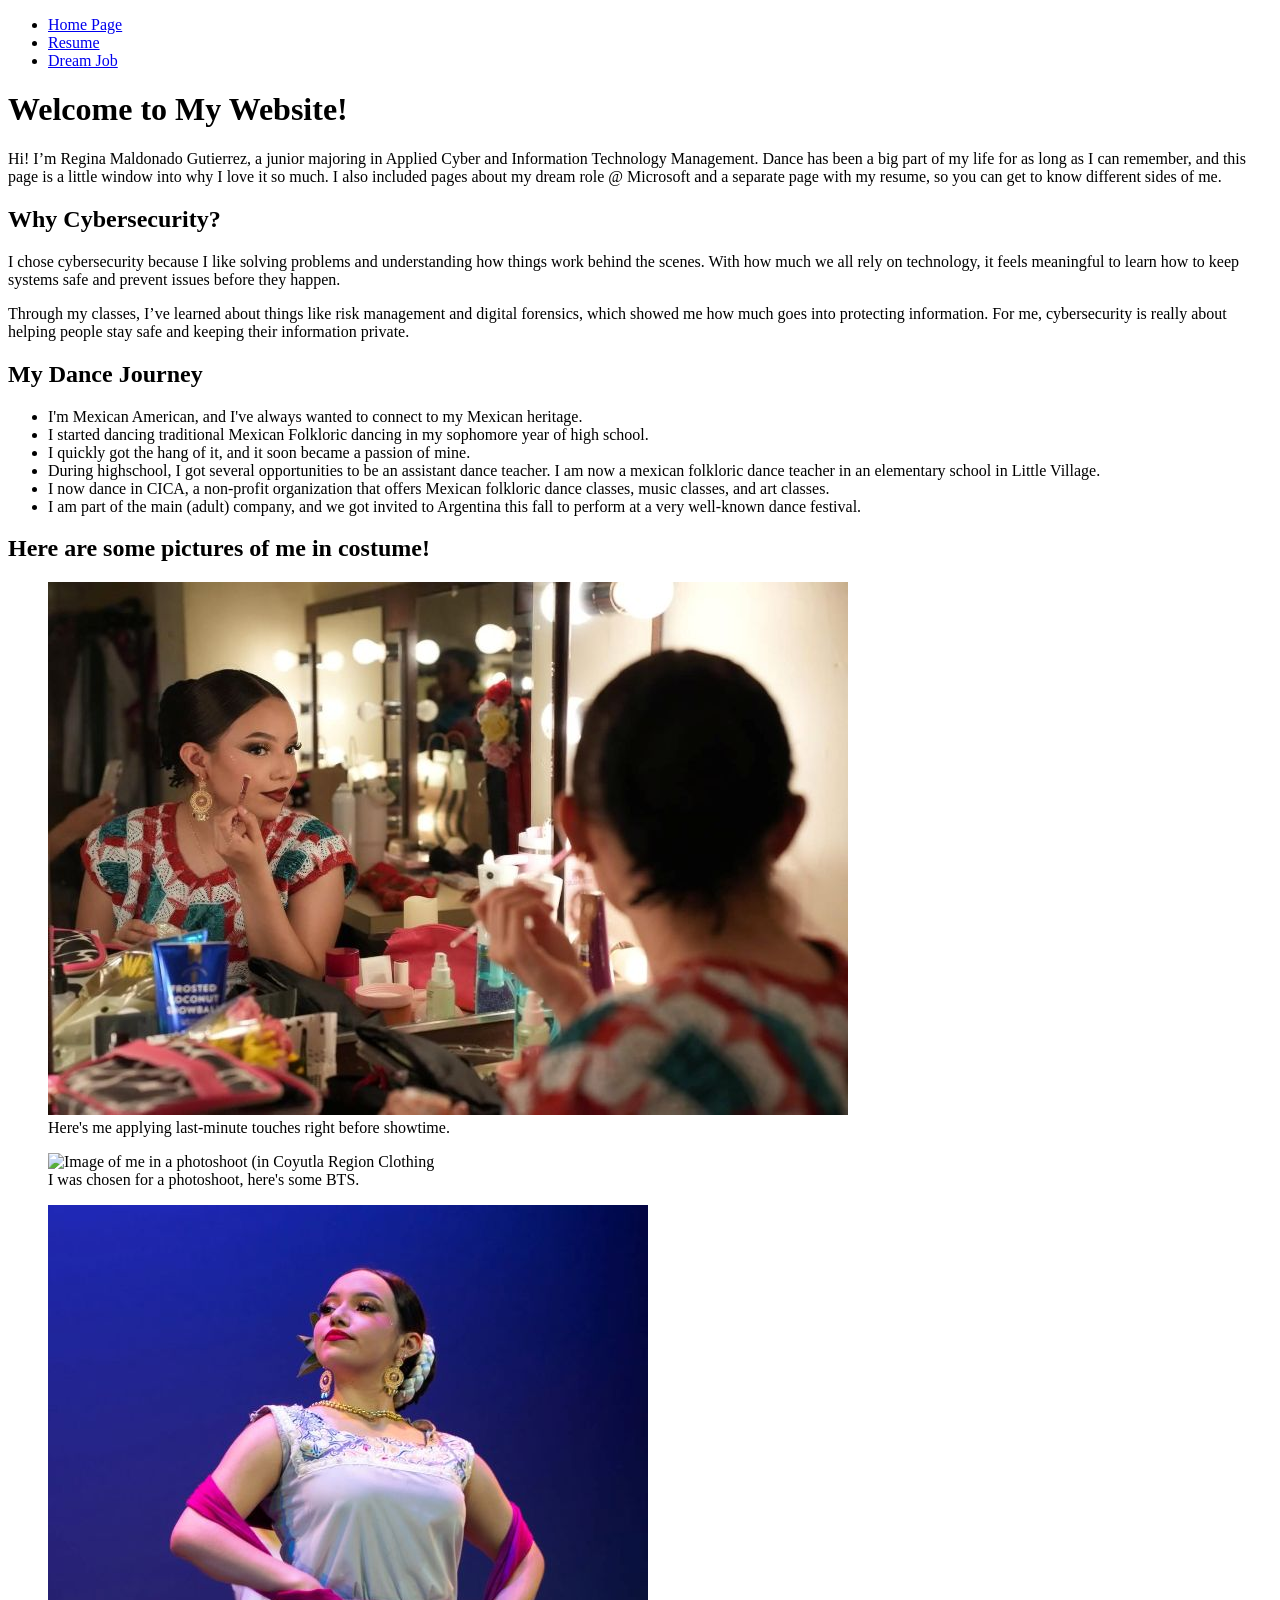
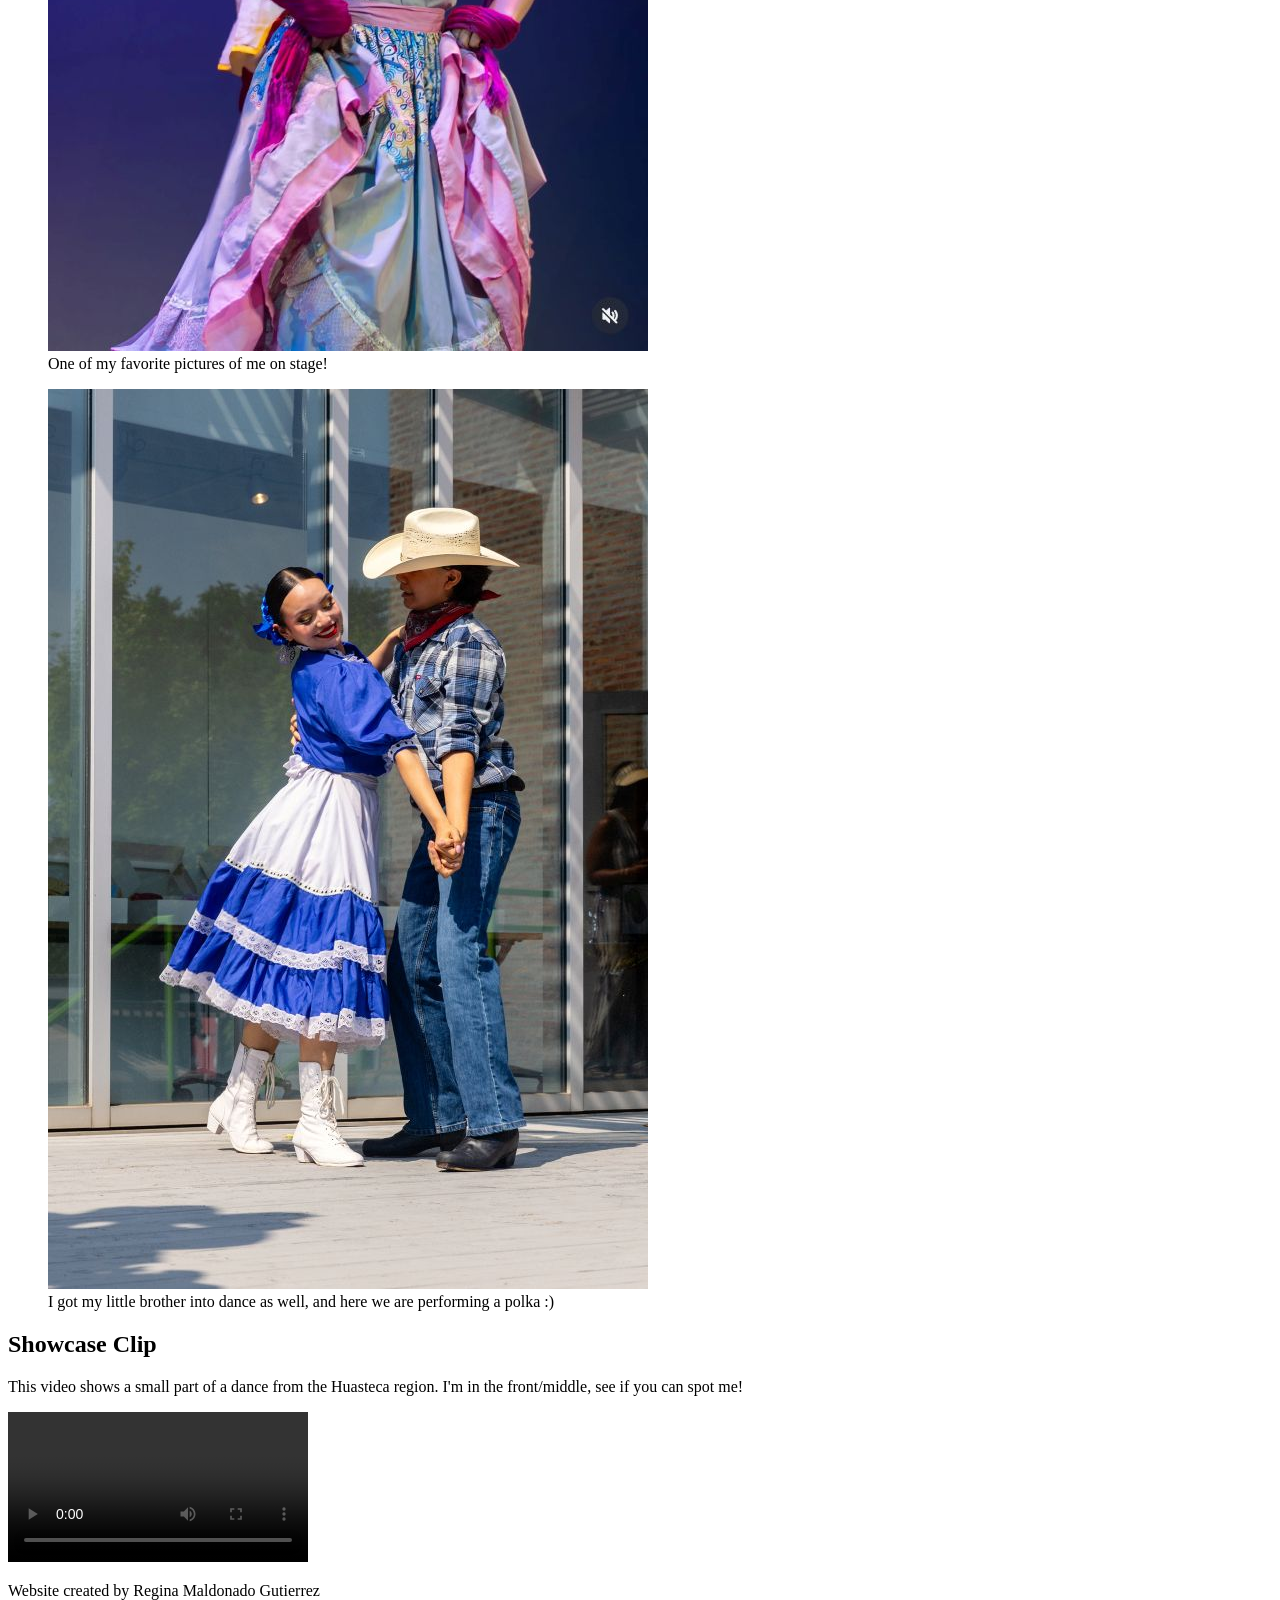
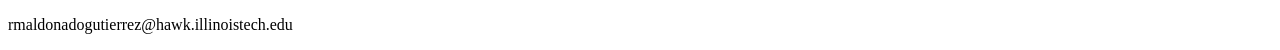
==== commit da03400c: "Update index.html image names." ====
--- a/index.html
+++ b/index.html
@@ -39,22 +39,22 @@
       <section>
         <h2>Here are some pictures of me in costume!</h2>
 		<figure>
-          <img src="images/IMG_0701.JPG" alt="Picture taken of me backstage in the greenroom applying makeup.">
+          <img src="images/img_0701.JPG" alt="Picture taken of me backstage in the greenroom applying makeup.">
 		  <figcaption>Here's me applying last-minute touches right before showtime.</figcaption>
 		</figure>
 		
 		<figure>
-		  <img src="images/IMG_3612.jpeg" alt="Image of me in a photoshoot (in Coyutla Region Clothing">
+		  <img src="images/img_3612.jpeg" alt="Image of me in a photoshoot (in Coyutla Region Clothing">
 		  <figcaption>I was chosen for a photoshoot, here's some BTS.</figcaption>
 		</figure>
 		
 		<figure>
-          <img src="images/IMG_8098.jpg" alt="Photo taken of me dancing Jose Alfredo in Summer Showcase of 2025.">
+          <img src="images/img_8098.jpg" alt="Photo taken of me dancing Jose Alfredo in Summer Showcase of 2025.">
 		  <figcaption>One of my favorite pictures of me on stage!</figcaption>
 		</figure>
 		
 		<figure>
-		  <img src="images/brotherPic.JPG" alt="Image of my little brother and me dancing together">
+		  <img src="images/brother-pic.JPG" alt="Image of my little brother and me dancing together">
 		  <figcaption>I got my little brother into dance as well, and here we are performing a polka :)</figcaption>
 		</figure>
 
@@ -78,3 +78,4 @@
 
 
 
+
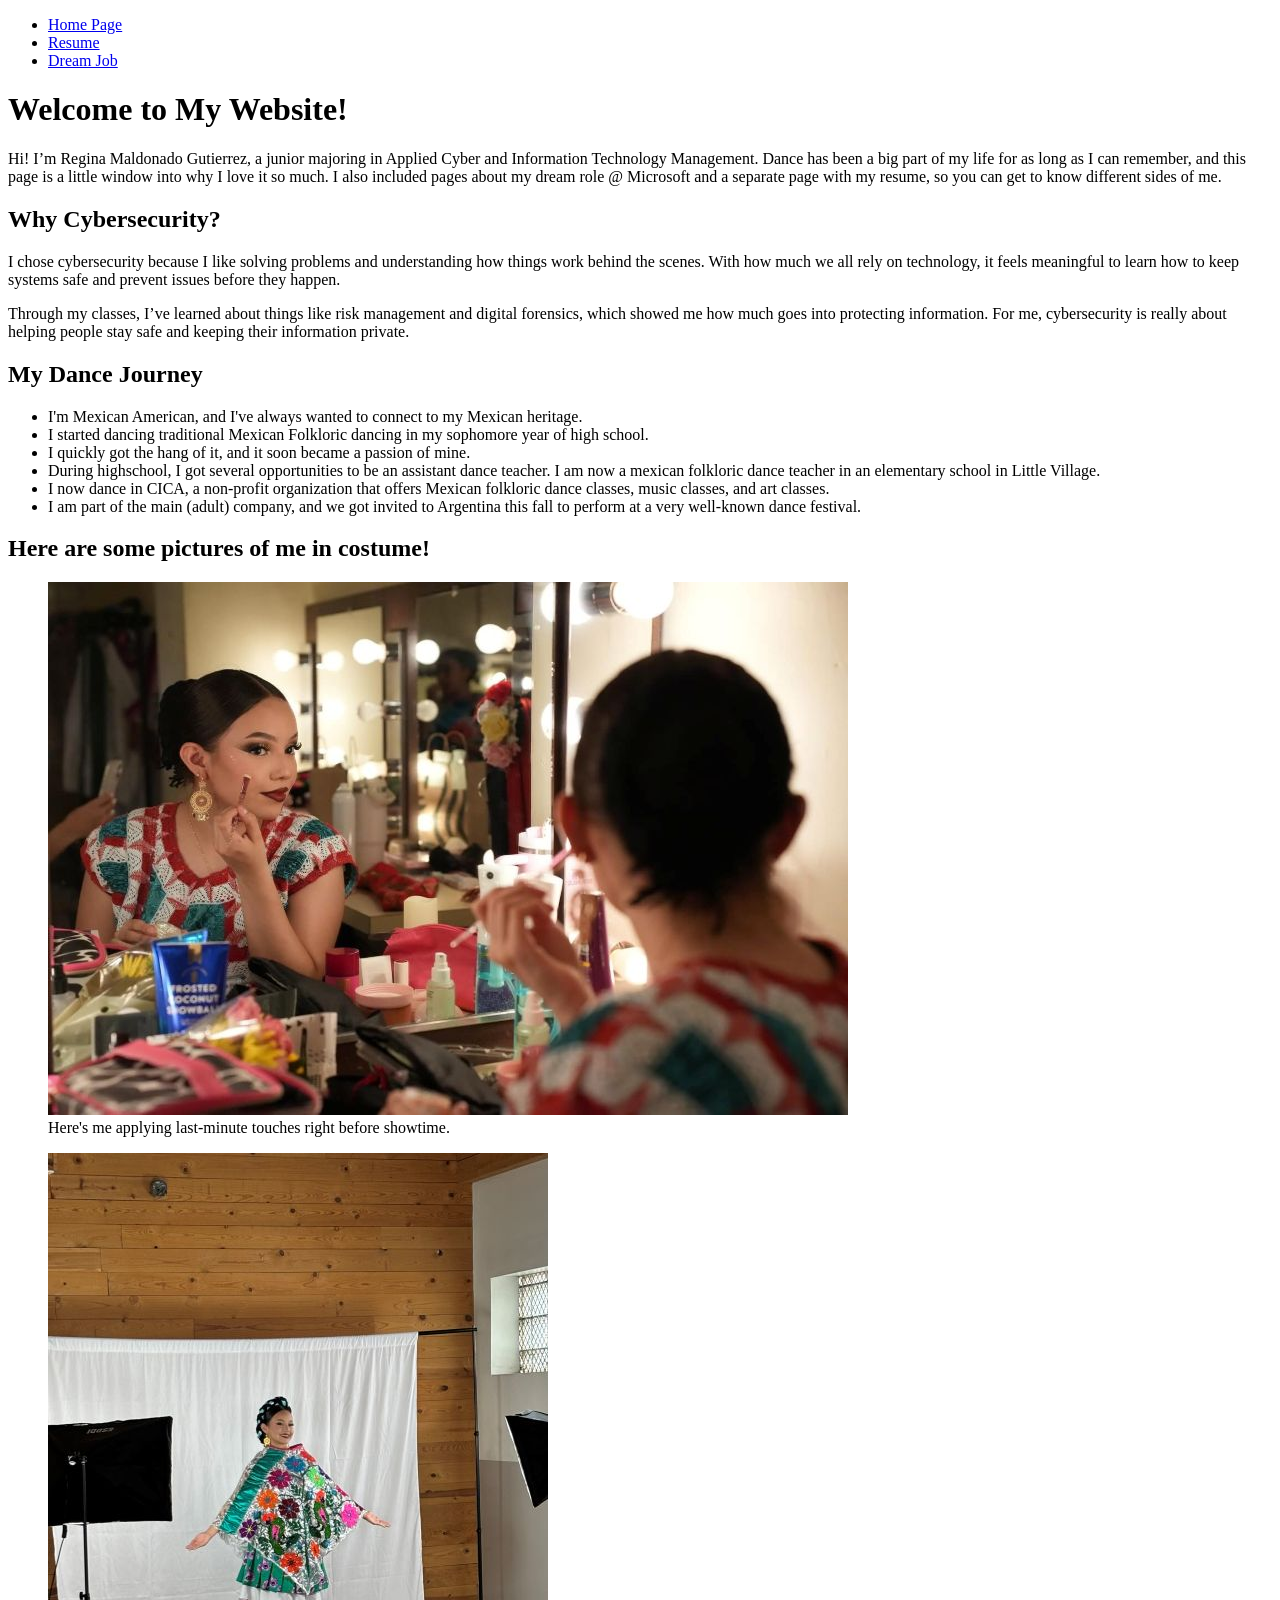
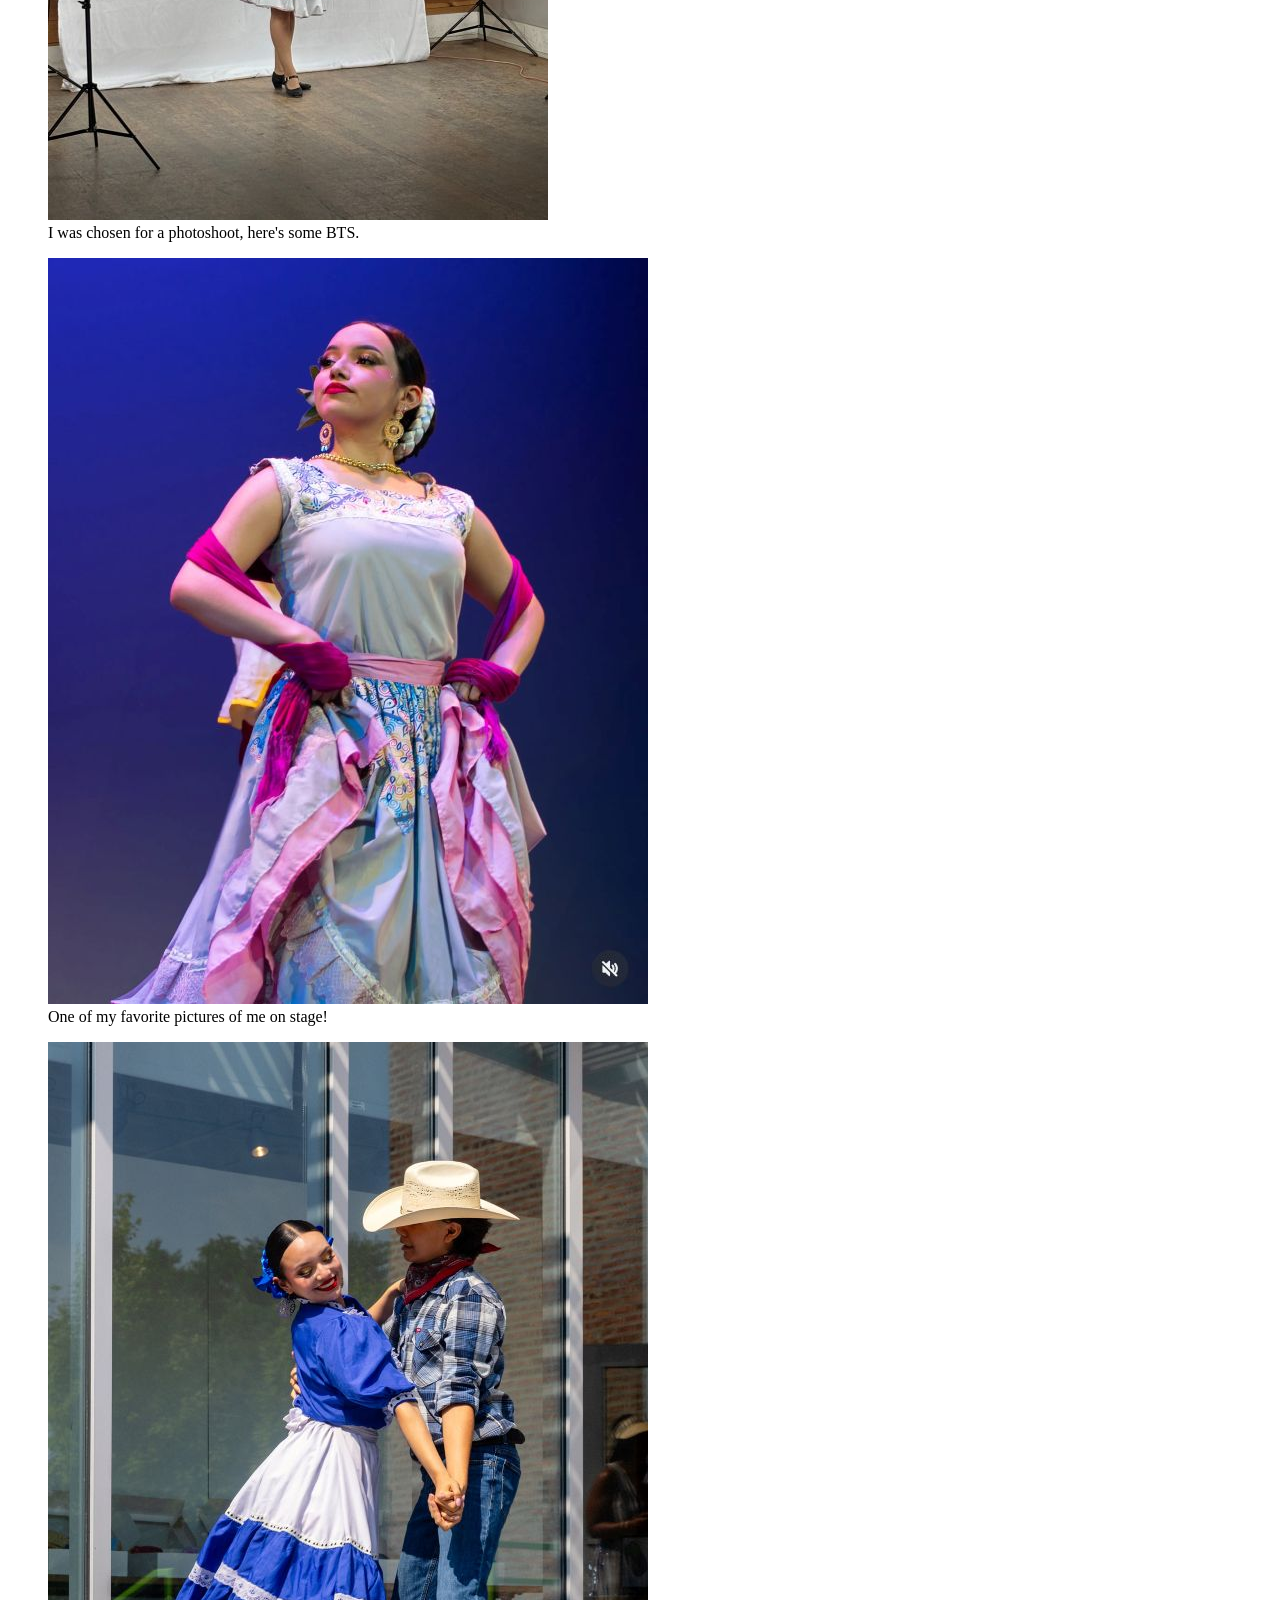
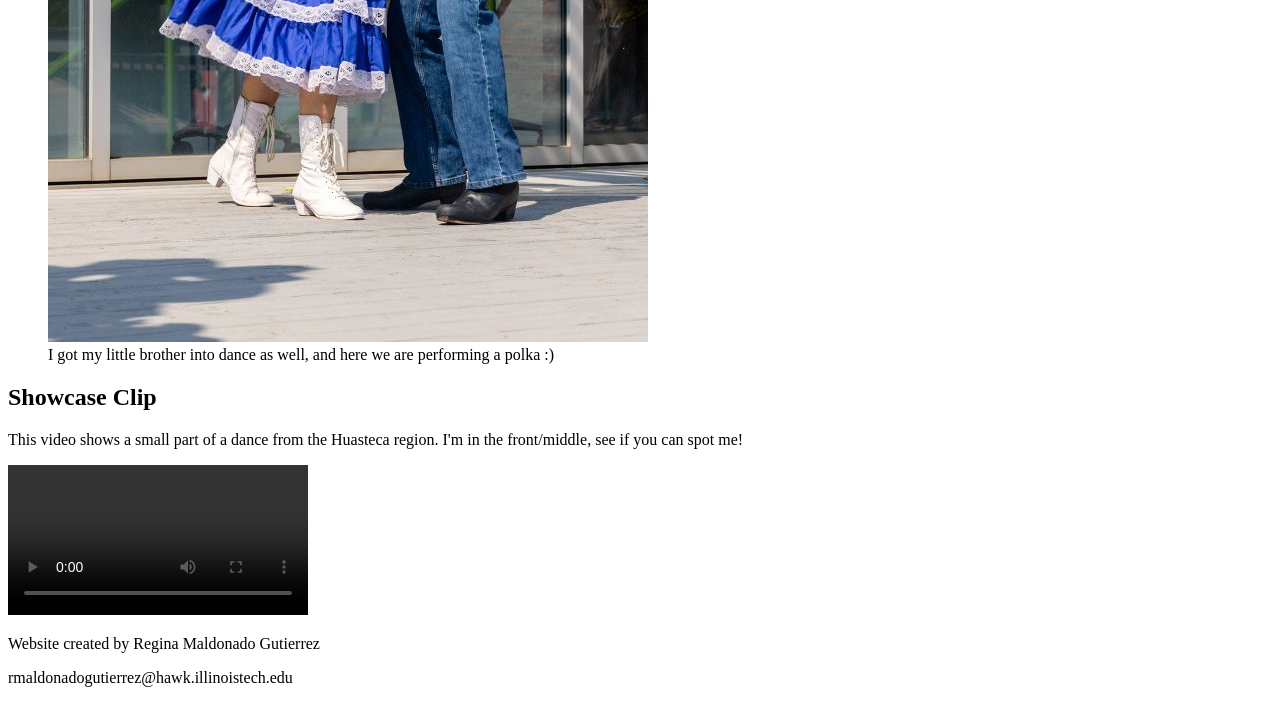
==== commit cb752072: "Updated image_3612 extension" ====
--- a/index.html
+++ b/index.html
@@ -44,7 +44,7 @@
 		</figure>
 		
 		<figure>
-		  <img src="images/img_3612.jpeg" alt="Image of me in a photoshoot (in Coyutla Region Clothing">
+		  <img src="images/img_3612.jpg" alt="Image of me in a photoshoot (in Coyutla Region Clothing">
 		  <figcaption>I was chosen for a photoshoot, here's some BTS.</figcaption>
 		</figure>
 		
@@ -79,3 +79,4 @@
 
 
 
+
